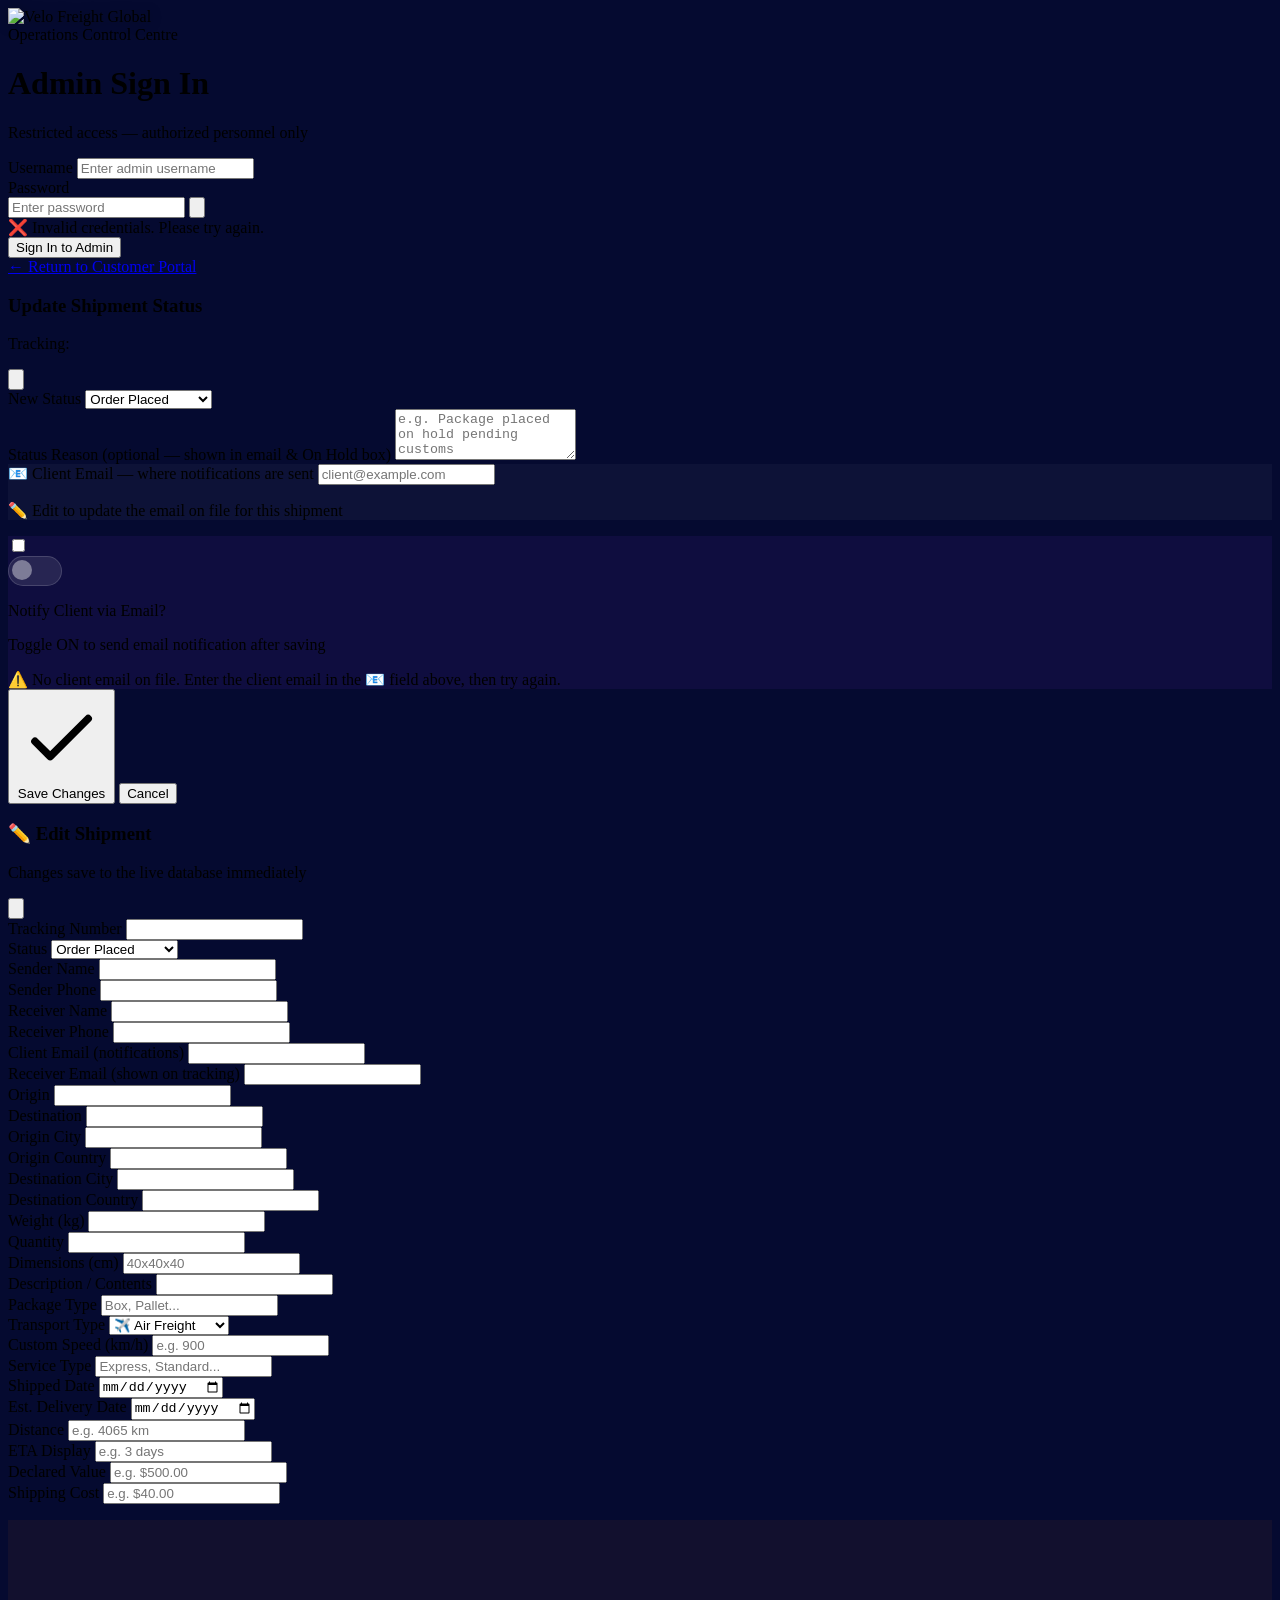
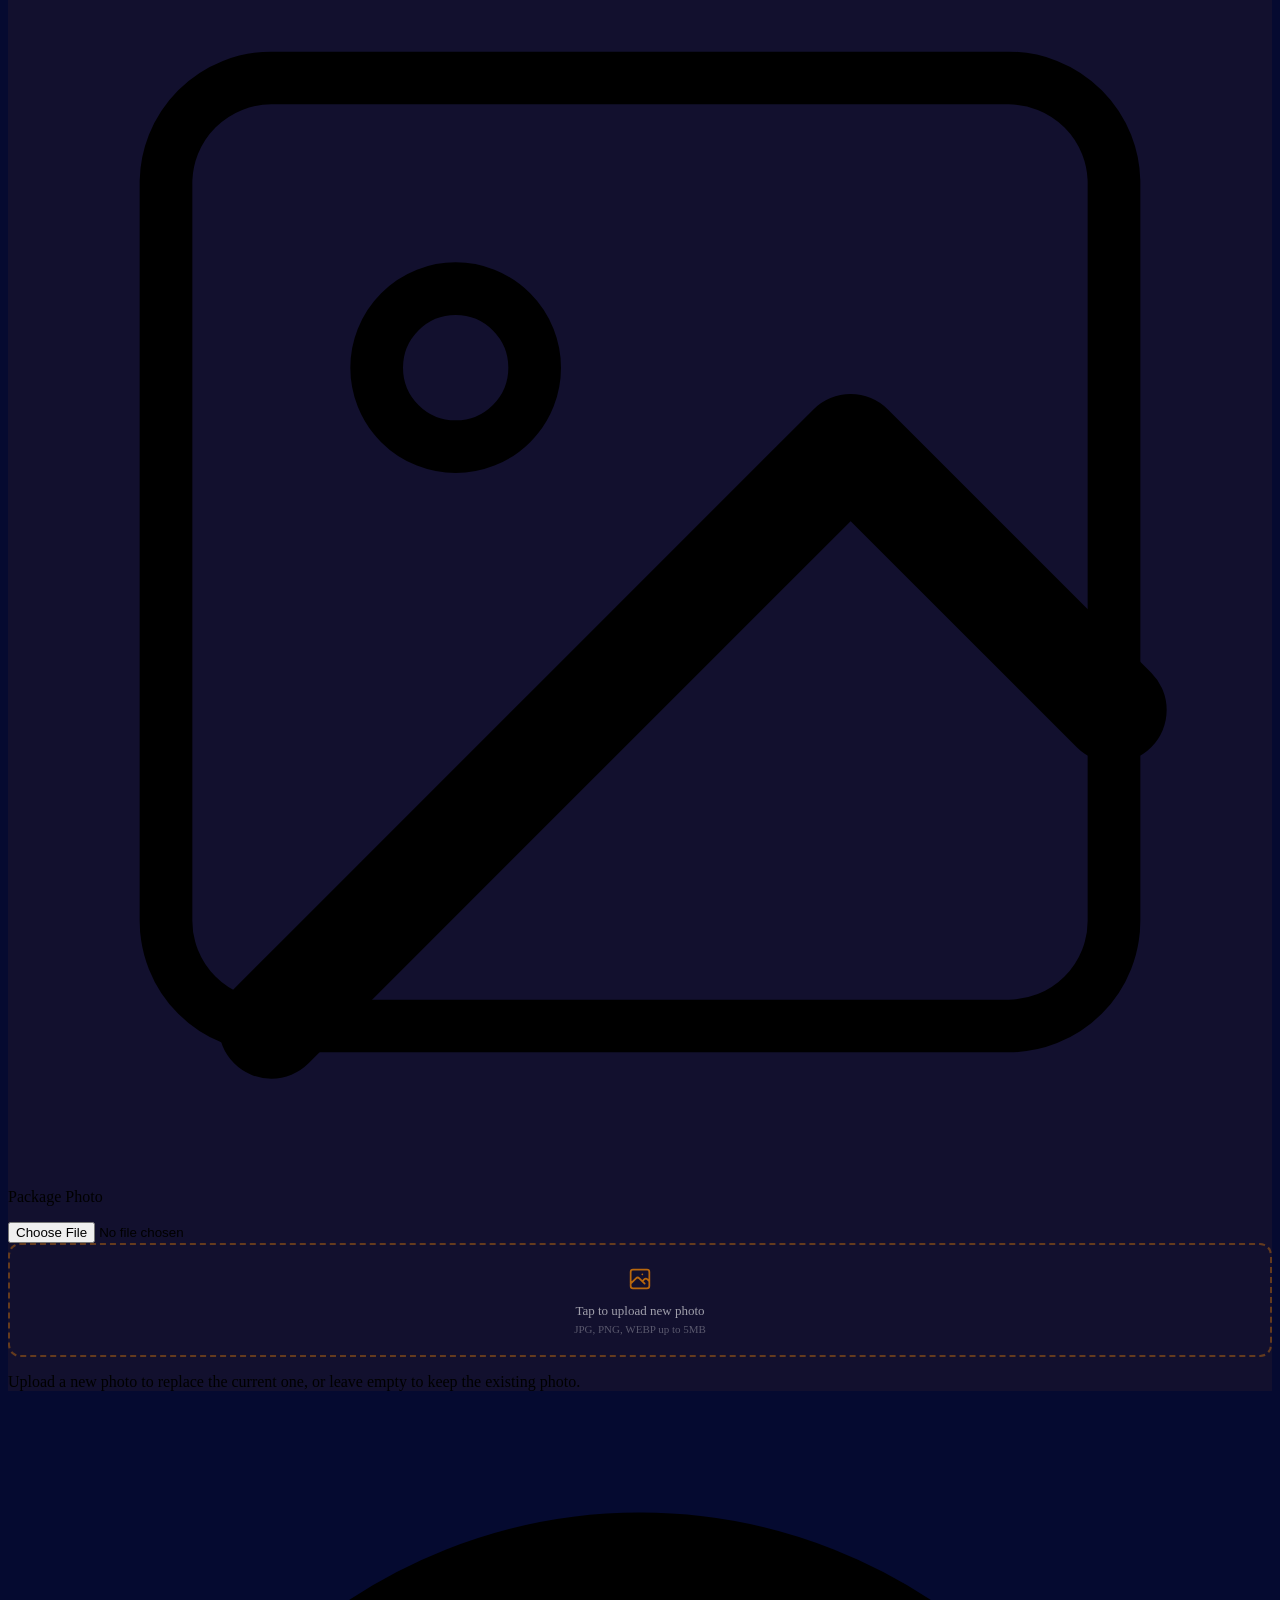
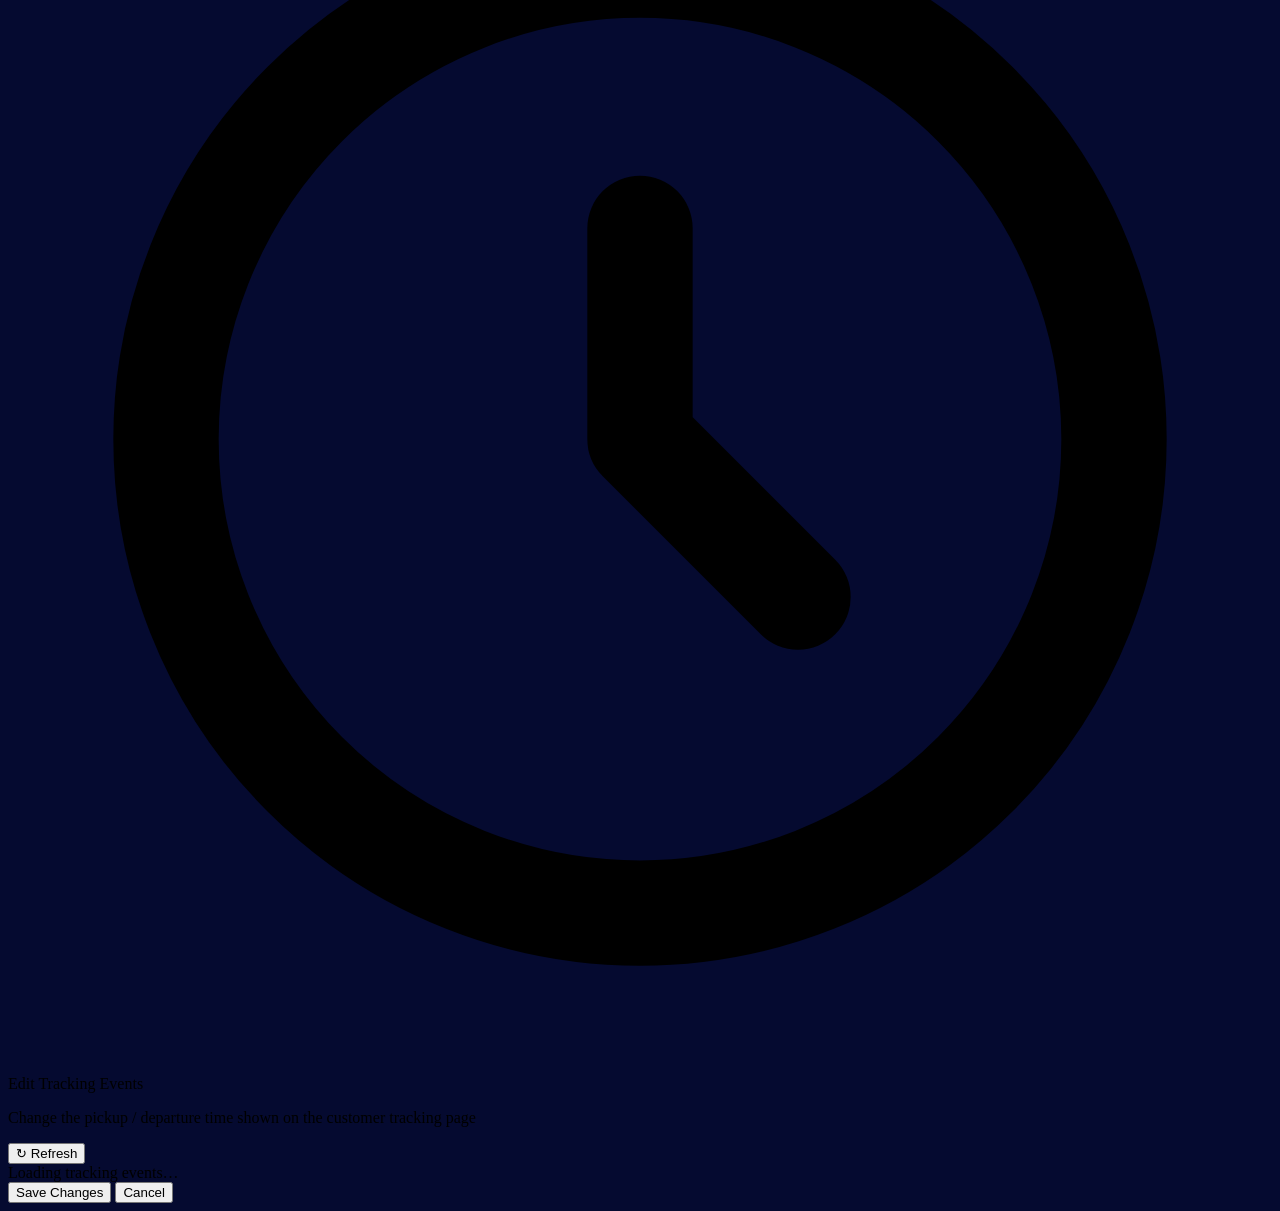
==== admin.html @ 7cad0a74 "Add admin.html" ====
<!DOCTYPE html>
<html lang="en">
<head>
  <meta charset="UTF-8" />
  <meta name="viewport" content="width=device-width, initial-scale=1.0" />
  <title>Admin Portal — Velo Freight Global</title>
  <meta name="robots" content="noindex, nofollow" />
  <link rel="icon" href="Logo.png"/>
  <link href="https://fonts.googleapis.com/css2?family=Inter:wght@300;400;500;600;700;800;900&family=Montserrat:wght@700;800;900&display=swap" rel="stylesheet" />
  <script src="https://cdn.tailwindcss.com"></script>
  <script>
    tailwind.config = {
      theme: {
        extend: {
          colors: {
            navy: { 50:'#e8eaf6', 600:'#071240', 700:'#050A30', 800:'#030820', 900:'#020510' },
            orange: { 400:'#ffa040', 500:'#FF8C00', 600:'#e67e00' },
          },
          fontFamily: { inter:['Inter','sans-serif'], montserrat:['Montserrat','sans-serif'] },
        }
      }
    }
  </script>
  <link rel="stylesheet" href="styles.css" />
  <style>
    /* Admin-specific styles */
    .admin-sidebar { width: 260px; min-height: 100vh; flex-shrink: 0; transition: transform 0.3s ease; }
    .admin-main { flex: 1; min-width: 0; transition: margin-left 0.3s ease; }
    .admin-nav-link { display: flex; align-items: center; gap: 10px; padding: 10px 16px; border-radius: 12px; color: rgba(255,255,255,0.6); font-size: 14px; font-weight: 500; transition: all 0.2s; cursor: pointer; }
    .admin-nav-link:hover { background: rgba(255,255,255,0.08); color: white; }
    .admin-nav-link.active { background: rgba(255,140,0,0.15); color: #FF8C00; border: 1px solid rgba(255,140,0,0.2); }
    .admin-panel { display: none; }
    .admin-panel.active { display: block; }
    .data-table th { font-size: 11px; font-weight: 600; text-transform: uppercase; letter-spacing: 0.05em; color: rgba(255,255,255,0.4); padding: 12px 16px; text-align: left; }
    .data-table td { padding: 14px 16px; font-size: 13px; color: rgba(255,255,255,0.8); border-top: 1px solid rgba(255,255,255,0.06); }
    .data-table tr:hover td { background: rgba(255,255,255,0.03); }
    .status-chip { font-size: 11px; font-weight: 600; padding: 3px 10px; border-radius: 99px; display: inline-block; }
    .status-chip.green { background: rgba(34,197,94,0.15); color: #4ade80; }
    .status-chip.orange { background: rgba(255,140,0,0.15); color: #FF8C00; }
    .status-chip.blue { background: rgba(59,130,246,0.15); color: #60a5fa; }
    .status-chip.gray { background: rgba(255,255,255,0.1); color: rgba(255,255,255,0.6); }
    #admin-map { width: 100%; height: 380px; border-radius: 16px; overflow: hidden; }

    /* Mobile Responsiveness */
    .mobile-menu-btn { display: none; }
    .sidebar-overlay { display: none; position: fixed; inset: 0; background: rgba(0,0,0,0.5); backdrop-filter: blur(4px); z-index: 30; }
    @media (max-width: 1024px) {
      .admin-sidebar { transform: translateX(-100%); }
      .admin-sidebar.open { transform: translateX(0); }
      .admin-main { margin-left: 0 !important; padding: 16px !important; }
      .mobile-menu-btn { display: flex; }
      .sidebar-overlay.open { display: block; }
      .admin-main .flex.items-center.justify-between.mb-8 { flex-direction: column; align-items: flex-start; gap: 16px; }
      .admin-main .flex.items-center.gap-3 { width: 100%; justify-content: space-between; }
    }
  
/* ═══ VELO FREIGHT GLOBAL — PROFESSIONAL SHARED STYLES ═══ */
:root {
  --orange: #FF8C00;
  --orange-h: #e07800;
}

/* Logo — transparent PNG, clean display */
img[src="Logo.png"], .nav-logo-img, .footer-logo-img {
  filter: drop-shadow(0 1px 6px rgba(0,0,0,0.28)) !important;
  mix-blend-mode: normal !important;
  background: transparent !important;
}

/* Nav logo on dark backgrounds */
.nav-logo img, .s-logo img {
  filter: drop-shadow(0 1px 6px rgba(0,0,0,0.28)) !important;
  background: transparent !important;
}

/* CTA / accent buttons */
.btn, .s-btn-nav, [class*="btn-orange"], [class*="cta-btn"] {
  background: linear-gradient(135deg, #d97b00, #c06800) !important;
  box-shadow: 0 2px 10px rgba(200,110,0,0.20) !important;
  border-radius: 12px !important;
  color: #fff !important;
  border-color: transparent !important;
  font-weight: 700 !important;
}
.btn:hover {
  transform: translateY(-2px) !important;
  box-shadow: 0 8px 28px rgba(255,140,0,0.5) !important;
}

/* ─── PROFESSIONAL BUTTONS OVERRIDE ─── */
.btn {
  display: inline-flex !important;
  align-items: center !important;
  gap: 6px !important;
  background: #ffffff !important;
  color: #050A30 !important;
  border: none !important;
  border-radius: 8px !important;
  padding: 11px 26px !important;
  font-size: 0.86rem !important;
  font-weight: 700 !important;
  letter-spacing: 0.02em !important;
  box-shadow: 0 1px 8px rgba(0,0,0,0.18) !important;
  transition: all 0.22s ease !important;
  white-space: nowrap !important;
  cursor: pointer !important;
}
.btn:hover {
  background: #f4f7ff !important;
  color: #050A30 !important;
  transform: translateY(-2px) !important;
  box-shadow: 0 5px 18px rgba(0,0,0,0.20) !important;
}
.btn.ghost, .btn.ghost-w {
  background: transparent !important;
  color: rgba(255,255,255,0.88) !important;
  border: 1.5px solid rgba(255,255,255,0.35) !important;
  box-shadow: none !important;
}
.btn.ghost:hover, .btn.ghost-w:hover {
  background: rgba(255,255,255,0.10) !important;
  border-color: rgba(255,255,255,0.65) !important;
  color: #fff !important;
}
</style>
</head>
<body class="font-inter bg-navy-700 text-white" style="background: #050A30;">

  <!-- ======================== LOGIN SCREEN ======================== -->
  <div id="login-screen" class="min-h-screen flex items-center justify-center p-4">
    <!-- Background decoration -->
    <div class="absolute inset-0 overflow-hidden pointer-events-none">
      <div class="absolute -top-40 -right-40 w-96 h-96 bg-orange-500/5 rounded-full blur-3xl"></div>
      <div class="absolute -bottom-40 -left-40 w-96 h-96 bg-orange-500/5 rounded-full blur-3xl"></div>
      <div class="absolute inset-0 opacity-5" style="background-image: linear-gradient(rgba(255,140,0,0.3) 1px, transparent 1px), linear-gradient(90deg, rgba(255,140,0,0.3) 1px, transparent 1px); background-size: 60px 60px;"></div>
    </div>

    <div class="relative w-full max-w-md">
      <!-- Logo -->
      <div class="text-center mb-10">
        <div class="inline-flex items-center gap-3 mb-6">
          <img src="Logo.png" alt="Velo Freight Global" style="height:65px;width:auto;object-fit:contain;filter:drop-shadow(0 2px 8px rgba(255,140,0,0.2));">
          <div class="text-left">
            <div class="text-white/40 text-xs mt-1">Operations Control Centre</div>
          </div>
        </div>
        <h1 class="font-montserrat font-800 text-2xl text-white">Admin Sign In</h1>
        <p class="text-white/50 text-sm mt-2">Restricted access — authorized personnel only</p>
      </div>

      <!-- Login Card -->
      <div class="bg-white/5 backdrop-blur-xl border border-white/10 rounded-3xl p-8 shadow-2xl">
        <form id="login-form" class="space-y-5">
          <div>
            <label class="block text-white/70 text-sm font-medium mb-2">Username</label>
            <input
              id="admin-username"
              type="text"
              placeholder="Enter admin username"
              class="w-full bg-white/5 border border-white/10 text-white placeholder-white/30 rounded-xl px-4 py-3.5 text-sm focus:outline-none focus:border-orange-500 focus:bg-white/8 transition-all"
            />
          </div>
          <div>
            <label class="block text-white/70 text-sm font-medium mb-2">Password</label>
            <div class="relative">
              <input
                id="admin-password"
                type="password"
                placeholder="Enter password"
                class="w-full bg-white/5 border border-white/10 text-white placeholder-white/30 rounded-xl px-4 py-3.5 text-sm focus:outline-none focus:border-orange-500 focus:bg-white/8 transition-all pr-12"
              />
              <button type="button" onclick="togglePwdVisibility()" class="absolute right-4 top-1/2 -translate-y-1/2 text-white/40 hover:text-white/70 transition-colors">
                <svg id="eye-icon" class="w-5 h-5" fill="none" stroke="currentColor" viewBox="0 0 24 24"><path stroke-linecap="round" stroke-linejoin="round" stroke-width="2" d="M15 12a3 3 0 11-6 0 3 3 0 016 0z"/><path stroke-linecap="round" stroke-linejoin="round" stroke-width="2" d="M2.458 12C3.732 7.943 7.523 5 12 5c4.478 0 8.268 2.943 9.542 7-1.274 4.057-5.064 7-9.542 7-4.477 0-8.268-2.943-9.542-7z"/></svg>
              </button>
            </div>
          </div>

          <!-- Error message -->
          <div id="login-error" class="hidden bg-red-500/10 border border-red-500/20 text-red-400 rounded-xl px-4 py-3 text-sm">
            ❌ Invalid credentials. Please try again.
          </div>

          <button
            type="submit"
            id="login-btn"
            class="w-full bg-orange-500 hover:bg-orange-600 text-white font-bold py-4 rounded-xl transition-all duration-200 hover:shadow-lg hover:shadow-orange-500/30 flex items-center justify-center gap-2"
          >
            <span id="login-btn-text">Sign In to Admin</span>
            <div id="login-spinner" class="hidden w-5 h-5 border-2 border-white/30 border-t-white rounded-full animate-spin"></div>
          </button>
        </form>

        <div class="mt-6 pt-5 border-t border-white/10 text-center">
          <a href="index.html" class="text-white/40 hover:text-white/70 text-xs transition-colors">← Return to Customer Portal</a>
        </div>
      </div>
    </div>
  </div>

  <!-- ======================== ADMIN DASHBOARD ======================== -->
  <div id="admin-dashboard" style="display:none;min-height:100vh;display:none;">
    <!-- Mobile Overlay -->
    <div id="sidebar-overlay" class="sidebar-overlay" onclick="toggleSidebar()"></div>

    <!-- Sidebar -->
    <aside id="admin-sidebar" class="admin-sidebar" style="background:rgba(3,8,32,0.95);display:flex;flex-direction:column;padding:16px;position:fixed;top:0;left:0;height:100%;z-index:40;overflow-y:auto;border-right:1px solid rgba(255,255,255,0.05);">
      <!-- Logo -->
      <div class="flex items-center gap-3 mb-8 px-2 pt-2">
        <img src="Logo.png" alt="Velo Freight Global" style="height:44px;width:auto;object-fit:contain;filter:drop-shadow(0 2px 8px rgba(255,140,0,0.2));opacity:.9;">
        <div>
          <div class="text-orange-500 text-[10px] font-bold tracking-wider">MGT COMMAND CENTRE</div>
        </div>
      </div>

      <!-- Nav Links -->
      <nav class="flex flex-col gap-1 flex-1">
        <div class="admin-nav-link active" onclick="showPanel('dashboard')">
          <svg class="w-5 h-5" fill="none" stroke="currentColor" viewBox="0 0 24 24"><path stroke-linecap="round" stroke-linejoin="round" stroke-width="2" d="M3 12l2-2m0 0l7-7 7 7M5 10v10a1 1 0 001 1h3m10-11l2 2m-2-2v10a1 1 0 01-1 1h-3m-6 0a1 1 0 001-1v-4a1 1 0 011-1h2a1 1 0 011 1v4a1 1 0 001 1m-6 0h6"/></svg>
          Dashboard
        </div>
        <div class="admin-nav-link" onclick="showPanel('shipments')">
          <svg class="w-5 h-5" fill="none" stroke="currentColor" viewBox="0 0 24 24"><path stroke-linecap="round" stroke-linejoin="round" stroke-width="2" d="M20 7l-8-4-8 4m16 0l-8 4m8-4v10l-8 4m0-10L4 7m8 4v10M4 7v10l8 4"/></svg>
          Shipments
        </div>
        <div class="admin-nav-link" onclick="showPanel('create')">
          <svg class="w-5 h-5" fill="none" stroke="currentColor" viewBox="0 0 24 24"><path stroke-linecap="round" stroke-linejoin="round" stroke-width="2" d="M12 4v16m8-8H4"/></svg>
          New Shipment
        </div>
        <div class="admin-nav-link" onclick="showPanel('live-update')">
          <svg class="w-5 h-5" fill="none" stroke="currentColor" viewBox="0 0 24 24"><path stroke-linecap="round" stroke-linejoin="round" stroke-width="2" d="M17.657 16.657L13.414 20.9a2 2 0 01-2.828 0l-4.243-4.243a8 8 0 1111.314 0z"/></svg>
          Live Location Update
        </div>
        <div class="admin-nav-link" onclick="showPanel('milestones')">
          <svg class="w-5 h-5" fill="none" stroke="currentColor" viewBox="0 0 24 24"><path stroke-linecap="round" stroke-linejoin="round" stroke-width="2" d="M9 5H7a2 2 0 00-2 2v12a2 2 0 002 2h10a2 2 0 002-2V7a2 2 0 00-2-2h-2M9 5a2 2 0 002 2h2a2 2 0 002-2M9 5a2 2 0 012-2h2a2 2 0 012 2m-3 7h3m-3 4h3m-6-4h.01M9 16h.01"/></svg>
          Add Milestone
        </div>
        <div class="admin-nav-link" onclick="showPanel('quotes')">
          <svg class="w-5 h-5" fill="none" stroke="currentColor" viewBox="0 0 24 24"><path stroke-linecap="round" stroke-linejoin="round" stroke-width="2" d="M8 12h.01M12 12h.01M16 12h.01M21 12c0 4.418-4.03 8-9 8a9.863 9.863 0 01-4.255-.949L3 20l1.395-3.72C3.512 15.042 3 13.574 3 12c0-4.418 4.03-8 9-8s9 3.582 9 8z"/></svg>
          Quote Requests
        </div>
      </nav>

      <!-- Sign Out -->
      <div class="mt-auto pt-4 border-t border-white/5">
        <div class="text-white/30 text-xs px-2 mb-3">Logged in as <span class="text-orange-400 font-semibold">admin</span></div>
        <button onclick="adminLogout()" class="admin-nav-link w-full text-red-400/70 hover:text-red-400 hover:bg-red-500/10 text-left">
          <svg class="w-5 h-5" fill="none" stroke="currentColor" viewBox="0 0 24 24"><path stroke-linecap="round" stroke-linejoin="round" stroke-width="2" d="M17 16l4-4m0 0l-4-4m4 4H7m6 4v1a3 3 0 01-3 3H6a3 3 0 01-3-3V7a3 3 0 013-3h4a3 3 0 013 3v1"/></svg>
          Sign Out
        </button>
      </div>
    </aside>

    <!-- Main Content -->
    <main class="admin-main" style="margin-left:260px;padding:32px;min-height:100vh;">
      <!-- Top Bar -->
      <div class="flex items-center justify-between mb-8">
        <div class="flex items-center gap-4">
          <button onclick="toggleSidebar()" class="mobile-menu-btn text-white/70 hover:text-white bg-white/5 p-2 rounded-xl border border-white/10 transition-all hover:bg-white/10">
            <svg class="w-6 h-6" fill="none" stroke="currentColor" viewBox="0 0 24 24"><path stroke-linecap="round" stroke-linejoin="round" stroke-width="2" d="M4 6h16M4 12h16M4 18h16"/></svg>
          </button>
          <div>
            <h2 id="panel-title" class="font-montserrat font-800 text-white text-2xl">Dashboard</h2>
            <p class="text-white/40 text-sm mt-0.5" id="panel-subtitle">Overview of all operations</p>
          </div>
        </div>
        <div class="flex items-center gap-3">
          <div class="flex items-center gap-2 bg-green-500/10 border border-green-500/20 text-green-400 text-xs font-semibold px-3 py-2 rounded-xl">
            <span class="w-2 h-2 bg-green-400 rounded-full animate-pulse"></span>
            Realtime Active
          </div>
          <a href="index.html" class="text-white/50 hover:text-white text-xs bg-white/5 hover:bg-white/10 border border-white/10 px-3 py-2 rounded-xl transition-all">← Customer Site</a>
        </div>
      </div>

      <!-- Arrival Alert Banner -->
      <div id="arrival-alert-banner" class="hidden mb-6 rounded-2xl border p-4" style="background:rgba(124,58,237,0.1);border-color:rgba(124,58,237,0.3);">
        <div class="flex items-center gap-3 mb-3">
          <span style="font-size:20px;">🔔</span>
          <div>
            <p class="text-white font-semibold text-sm">Shipments Currently In Transit</p>
            <p class="text-white/50 text-xs mt-0.5">Once a shipment reaches customs, update its status to <strong class="text-purple-400">Customs Hold</strong></p>
          </div>
          <button onclick="document.getElementById('arrival-alert-banner').classList.add('hidden')" class="ml-auto text-white/30 hover:text-white transition-colors">
            <svg class="w-4 h-4" fill="none" stroke="currentColor" viewBox="0 0 24 24"><path stroke-linecap="round" stroke-linejoin="round" stroke-width="2" d="M6 18L18 6M6 6l12 12"/></svg>
          </button>
        </div>
        <div id="arrival-alert-list"></div>
      </div>

      <!-- ── DASHBOARD PANEL ── -->
      <div id="panel-dashboard" class="admin-panel active">
        <!-- Stats -->
        <div class="grid grid-cols-1 sm:grid-cols-2 xl:grid-cols-4 gap-4 mb-8">
          <div class="bg-white/5 border border-white/10 rounded-2xl p-5 hover:border-orange-500/30 transition-all">
            <div class="text-white/40 text-xs font-medium uppercase mb-2">Total Shipments</div>
            <div id="stat-total" class="text-3xl font-montserrat font-900 text-white">—</div>
            <div class="text-white/30 text-xs mt-1">In database</div>
          </div>
          <div class="bg-white/5 border border-white/10 rounded-2xl p-5 hover:border-orange-500/30 transition-all">
            <div class="text-white/40 text-xs font-medium uppercase mb-2">In Transit</div>
            <div id="stat-transit" class="text-3xl font-montserrat font-900 text-orange-500">—</div>
            <div class="text-white/30 text-xs mt-1">Active right now</div>
          </div>
          <div class="bg-white/5 border border-white/10 rounded-2xl p-5 hover:border-orange-500/30 transition-all">
            <div class="text-white/40 text-xs font-medium uppercase mb-2">Delivered</div>
            <div id="stat-delivered" class="text-3xl font-montserrat font-900 text-green-400">—</div>
            <div class="text-white/30 text-xs mt-1">Successfully delivered</div>
          </div>
          <div class="bg-white/5 border border-white/10 rounded-2xl p-5 hover:border-orange-500/30 transition-all">
            <div class="text-white/40 text-xs font-medium uppercase mb-2">Quote Requests</div>
            <div id="stat-quotes" class="text-3xl font-montserrat font-900 text-blue-400">—</div>
            <div class="text-white/30 text-xs mt-1">Pending sales leads</div>
          </div>
        </div>

        <!-- Recent Shipments Table -->
        <div class="bg-white/5 border border-white/10 rounded-2xl overflow-hidden">
          <div class="px-6 py-4 border-b border-white/10 flex items-center justify-between">
            <h3 class="font-semibold text-white text-sm">Recent Shipments</h3>
            <button onclick="showPanel('create')" class="bg-orange-500 hover:bg-orange-600 text-white text-xs font-bold px-4 py-2 rounded-xl transition-all">+ New Shipment</button>
          </div>
          <div class="overflow-x-auto">
            <table class="data-table w-full">
              <thead><tr>
                <th>Tracking ID</th>
                <th>Sender</th>
                <th>Destination</th>
                <th>Weight</th>
                <th>Status</th>
                <th>Actions</th>
              </tr></thead>
              <tbody id="shipments-tbody-dashboard">
                <tr><td colspan="6" class="text-center text-white/30 py-8">Loading shipments...</td></tr>
              </tbody>
            </table>
          </div>
        </div>
      </div>

      <!-- ── SHIPMENTS PANEL ── -->
      <div id="panel-shipments" class="admin-panel">
        <div class="bg-white/5 border border-white/10 rounded-2xl overflow-hidden">
          <div class="px-6 py-4 border-b border-white/10 flex items-center justify-between flex-wrap gap-3">
            <h3 class="font-semibold text-white text-sm">All Shipments</h3>
            <div class="flex gap-2">
              <input id="search-shipments" type="text" placeholder="Search tracking ID..." class="bg-white/5 border border-white/10 text-white placeholder-white/30 rounded-xl px-3 py-2 text-sm focus:outline-none focus:border-orange-500 w-48" />
              <button onclick="loadAllShipments()" class="bg-white/10 hover:bg-white/20 text-white text-xs font-bold px-4 py-2 rounded-xl transition-all">Refresh</button>
            </div>
          </div>
          <div class="overflow-x-auto">
            <table class="data-table w-full">
              <thead><tr>
                <th>Tracking ID</th>
                <th>Sender</th>
                <th>Receiver</th>
                <th>Origin → Destination</th>
                <th>Weight</th>
                <th>Status</th>
                <th>Est. Delivery</th>
                <th>Actions</th>
              </tr></thead>
              <tbody id="shipments-tbody-all">
                <tr><td colspan="8" class="text-center text-white/30 py-8">Loading...</td></tr>
              </tbody>
            </table>
          </div>
        </div>
      </div>

      <!-- ── CREATE SHIPMENT PANEL ── -->
      <div id="panel-create" class="admin-panel">
        <div class="max-w-3xl">
          <div class="bg-white/5 border border-white/10 rounded-2xl p-6">
            <h3 class="font-semibold text-white mb-6 flex items-center gap-2">
              <svg class="w-5 h-5 text-orange-500" fill="none" stroke="currentColor" viewBox="0 0 24 24"><path stroke-linecap="round" stroke-linejoin="round" stroke-width="2" d="M12 4v16m8-8H4"/></svg>
              Create New Shipment
            </h3>
            <form id="create-shipment-form" class="space-y-5">
              <div class="grid grid-cols-1 sm:grid-cols-2 gap-4">
                <div>
                  <label class="block text-white/60 text-xs font-medium mb-2 uppercase tracking-wider">Tracking Number</label>
                  <input id="cs-tracking" type="text" placeholder="e.g. MGT-2026-001" class="admin-input w-full bg-white/5 border border-white/10 text-white placeholder-white/20 rounded-xl px-4 py-3 text-sm focus:outline-none focus:border-orange-500 transition-all" required />
                  <button type="button" onclick="generateTrackingId()" class="text-orange-400 text-xs mt-1 hover:text-orange-300">⚡ Auto-generate</button>
                </div>
                <div>
                  <label class="block text-white/60 text-xs font-medium mb-2 uppercase tracking-wider">Initial Status</label>
                  <select id="cs-status" class="admin-input w-full bg-white/5 border border-white/10 text-white rounded-xl px-4 py-3 text-sm focus:outline-none focus:border-orange-500 transition-all">
                    <option value="Order Placed">Order Placed</option>
                    <option value="In Transit">In Transit</option>
                    <option value="Customs Hold">🔒 Customs Hold</option>
                    <option value="On Hold">On Hold</option>
                    <option value="Customs Cleared">Customs Cleared</option>
                    <option value="Out for Delivery">Out for Delivery</option>
                    <option value="Delivered">Delivered</option>
                  </select>
                </div>
              </div>
              <div class="grid grid-cols-1 sm:grid-cols-2 gap-4">
                <div>
                  <label class="block text-white/60 text-xs font-medium mb-2 uppercase tracking-wider">Sender Name</label>
                  <input id="cs-sender" type="text" placeholder="Full name" class="admin-input w-full bg-white/5 border border-white/10 text-white placeholder-white/20 rounded-xl px-4 py-3 text-sm focus:outline-none focus:border-orange-500 transition-all" />
                </div>
                <div>
                  <label class="block text-white/60 text-xs font-medium mb-2 uppercase tracking-wider">Sender Phone</label>
                  <input id="cs-sender-phone" type="tel" placeholder="e.g. +86 123 456 7890" class="admin-input w-full bg-white/5 border border-white/10 text-white placeholder-white/20 rounded-xl px-4 py-3 text-sm focus:outline-none focus:border-orange-500 transition-all" />
                </div>
              </div>
              <div class="grid grid-cols-1 sm:grid-cols-2 gap-4">
                <div>
                  <label class="block text-white/60 text-xs font-medium mb-2 uppercase tracking-wider">Receiver Name</label>
                  <input id="cs-receiver" type="text" placeholder="Full name" class="admin-input w-full bg-white/5 border border-white/10 text-white placeholder-white/20 rounded-xl px-4 py-3 text-sm focus:outline-none focus:border-orange-500 transition-all" />
                </div>
                <div>
                  <label class="block text-white/60 text-xs font-medium mb-2 uppercase tracking-wider">Receiver Phone</label>
                  <input id="cs-receiver-phone" type="tel" placeholder="e.g. +49 30 123 456" class="admin-input w-full bg-white/5 border border-white/10 text-white placeholder-white/20 rounded-xl px-4 py-3 text-sm focus:outline-none focus:border-orange-500 transition-all" />
                </div>
              </div>
              <div class="grid grid-cols-1 sm:grid-cols-2 gap-4">
                <div>
                  <label class="block text-white/60 text-xs font-medium mb-2 uppercase tracking-wider">Receiver Email <span class="text-orange-400/60 normal-case font-normal">(shown on tracking page)</span></label>
                  <input id="cs-receiver-email" type="email" placeholder="receiver@example.com" class="admin-input w-full bg-white/5 border border-white/10 text-white placeholder-white/20 rounded-xl px-4 py-3 text-sm focus:outline-none focus:border-orange-500 transition-all" />
                </div>
                <div>
                  <label class="block text-white/60 text-xs font-medium mb-2 uppercase tracking-wider">Client Email <span class="text-orange-400/60 normal-case font-normal">(for notifications)</span></label>
                  <input id="cs-email" type="email" placeholder="client@example.com" class="admin-input w-full bg-white/5 border border-white/10 text-white placeholder-white/20 rounded-xl px-4 py-3 text-sm focus:outline-none focus:border-orange-500 transition-all" />
                </div>
              </div>
              <div class="grid grid-cols-1 sm:grid-cols-2 gap-4">
                <div>
                  <label class="block text-white/60 text-xs font-medium mb-2 uppercase tracking-wider">Origin</label>
                  <input id="cs-origin" type="text" placeholder="e.g. London, UK" class="admin-input w-full bg-white/5 border border-white/10 text-white placeholder-white/20 rounded-xl px-4 py-3 text-sm focus:outline-none focus:border-orange-500 transition-all" />
                </div>
                <div>
                  <label class="block text-white/60 text-xs font-medium mb-2 uppercase tracking-wider">Destination</label>
                  <input id="cs-destination" type="text" placeholder="e.g. Johannesburg, South Africa" class="admin-input w-full bg-white/5 border border-white/10 text-white placeholder-white/20 rounded-xl px-4 py-3 text-sm focus:outline-none focus:border-orange-500 transition-all" />
                </div>
              </div>
              <div class="grid grid-cols-1 sm:grid-cols-3 gap-4">
                <div>
                  <label class="block text-white/60 text-xs font-medium mb-2 uppercase tracking-wider">Latitude</label>
                  <input id="cs-lat" type="number" step="any" placeholder="e.g. 51.5074" class="admin-input w-full bg-white/5 border border-white/10 text-white placeholder-white/20 rounded-xl px-4 py-3 text-sm focus:outline-none focus:border-orange-500 transition-all" />
                </div>
                <div>
                  <label class="block text-white/60 text-xs font-medium mb-2 uppercase tracking-wider">Longitude</label>
                  <input id="cs-lng" type="number" step="any" placeholder="e.g. -0.1278" class="admin-input w-full bg-white/5 border border-white/10 text-white placeholder-white/20 rounded-xl px-4 py-3 text-sm focus:outline-none focus:border-orange-500 transition-all" />
                </div>
                <div>
                  <label class="block text-white/60 text-xs font-medium mb-2 uppercase tracking-wider">Weight (kg)</label>
                  <input id="cs-weight" type="number" step="any" placeholder="e.g. 125" class="admin-input w-full bg-white/5 border border-white/10 text-white placeholder-white/20 rounded-xl px-4 py-3 text-sm focus:outline-none focus:border-orange-500 transition-all" />
                </div>
              </div>
              <div class="grid grid-cols-1 sm:grid-cols-3 gap-4">
                <div>
                  <label class="block text-white/60 text-xs font-medium mb-2 uppercase tracking-wider">Transport Type</label>
                  <select id="cs-transport" class="admin-input w-full bg-white/5 border border-white/10 text-white rounded-xl px-4 py-3 text-sm focus:outline-none focus:border-orange-500 transition-all">
                    <option value="plane">✈️ Air Freight</option>
                    <option value="ship">🚢 Sea Freight</option>
                    <option value="bus">🚌 Road Freight</option>
                    <option value="train">🚂 Rail Freight</option>
                  </select>
                </div>
                <div>
                  <label class="block text-white/60 text-xs font-medium mb-2 uppercase tracking-wider">Custom Speed (km/h)</label>
                  <input id="cs-speed" type="number" placeholder="e.g. 900" class="admin-input w-full bg-white/5 border border-white/10 text-white rounded-xl px-4 py-3 text-sm focus:outline-none focus:border-orange-500 transition-all" />
                </div>
                <div>
                  <label class="block text-white/60 text-xs font-medium mb-2 uppercase tracking-wider">Shipped Date <span class="text-orange-400/60 normal-case font-normal">(for live tracking)</span></label>
                  <input id="cs-shipped-date" type="date" class="admin-input w-full bg-white/5 border border-white/10 text-white rounded-xl px-4 py-3 text-sm focus:outline-none focus:border-orange-500 transition-all" />
                </div>
              </div>
              <div class="grid grid-cols-1 sm:grid-cols-2 gap-4">
                <div>
                  <label class="block text-white/60 text-xs font-medium mb-2 uppercase tracking-wider">Est. Delivery Date</label>
                  <input id="cs-delivery" type="date" class="admin-input w-full bg-white/5 border border-white/10 text-white rounded-xl px-4 py-3 text-sm focus:outline-none focus:border-orange-500 transition-all" />
                </div>
                <div>
                  <label class="block text-white/60 text-xs font-medium mb-2 uppercase tracking-wider">Description/Contents</label>
                  <input id="cs-description" type="text" placeholder="e.g. Electronics, Machinery" class="admin-input w-full bg-white/5 border border-white/10 text-white placeholder-white/20 rounded-xl px-4 py-3 text-sm focus:outline-none focus:border-orange-500 transition-all" />
                </div>
              </div>

              <!-- ─── Logistics Detail Fields (Tracking Card) ─── -->
              <div class="border-t border-white/10 pt-5">
                <p class="text-orange-400 text-xs font-bold uppercase tracking-widest mb-4 flex items-center gap-2">
                  <svg class="w-3.5 h-3.5" fill="none" stroke="currentColor" viewBox="0 0 24 24"><path stroke-linecap="round" stroke-linejoin="round" stroke-width="2" d="M9 5H7a2 2 0 00-2 2v12a2 2 0 002 2h10a2 2 0 002-2V7a2 2 0 00-2-2h-2M9 5a2 2 0 002 2h2a2 2 0 002-2M9 5a2 2 0 012-2h2a2 2 0 012 2"/></svg>
                  Tracking Card Details <span class="text-white/30 normal-case font-normal">— shown on customer tracking page</span>
                </p>

                <div class="grid grid-cols-1 sm:grid-cols-2 gap-4 mb-4">
                  <div>
                    <label class="block text-white/60 text-xs font-medium mb-2 uppercase tracking-wider">Origin City / Region</label>
                    <input id="cs-origin-city" type="text" placeholder="e.g. Hangzhou, Zhejiang" class="admin-input w-full bg-white/5 border border-white/10 text-white placeholder-white/20 rounded-xl px-4 py-3 text-sm focus:outline-none focus:border-orange-500 transition-all" />
                  </div>
                  <div>
                    <label class="block text-white/60 text-xs font-medium mb-2 uppercase tracking-wider">Origin Country</label>
                    <input id="cs-origin-country" type="text" placeholder="e.g. China" class="admin-input w-full bg-white/5 border border-white/10 text-white placeholder-white/20 rounded-xl px-4 py-3 text-sm focus:outline-none focus:border-orange-500 transition-all" />
                  </div>
                </div>

                <div class="grid grid-cols-1 sm:grid-cols-2 gap-4 mb-4">
                  <div>
                    <label class="block text-white/60 text-xs font-medium mb-2 uppercase tracking-wider">Destination City / Region</label>
                    <input id="cs-destination-city" type="text" placeholder="e.g. Berlin" class="admin-input w-full bg-white/5 border border-white/10 text-white placeholder-white/20 rounded-xl px-4 py-3 text-sm focus:outline-none focus:border-orange-500 transition-all" />
                  </div>
                  <div>
                    <label class="block text-white/60 text-xs font-medium mb-2 uppercase tracking-wider">Destination Country</label>
                    <input id="cs-destination-country" type="text" placeholder="e.g. Germany" class="admin-input w-full bg-white/5 border border-white/10 text-white placeholder-white/20 rounded-xl px-4 py-3 text-sm focus:outline-none focus:border-orange-500 transition-all" />
                  </div>
                </div>

                <div class="grid grid-cols-1 sm:grid-cols-3 gap-4 mb-4">
                  <div>
                    <label class="block text-white/60 text-xs font-medium mb-2 uppercase tracking-wider">Distance</label>
                    <input id="cs-distance" type="text" placeholder="e.g. 4065 km" class="admin-input w-full bg-white/5 border border-white/10 text-white placeholder-white/20 rounded-xl px-4 py-3 text-sm focus:outline-none focus:border-orange-500 transition-all" />
                  </div>
                  <div>
                    <label class="block text-white/60 text-xs font-medium mb-2 uppercase tracking-wider">ETA Display</label>
                    <input id="cs-eta" type="text" placeholder="e.g. 63h or 4 days" class="admin-input w-full bg-white/5 border border-white/10 text-white placeholder-white/20 rounded-xl px-4 py-3 text-sm focus:outline-none focus:border-orange-500 transition-all" />
                  </div>
                  <div>
                    <label class="block text-white/60 text-xs font-medium mb-2 uppercase tracking-wider">Package Type</label>
                    <input id="cs-package-type" type="text" placeholder="e.g. Box, Pallet" class="admin-input w-full bg-white/5 border border-white/10 text-white placeholder-white/20 rounded-xl px-4 py-3 text-sm focus:outline-none focus:border-orange-500 transition-all" />
                  </div>
                </div>

                <div class="grid grid-cols-1 sm:grid-cols-3 gap-4 mb-4">
                  <div>
                    <label class="block text-white/60 text-xs font-medium mb-2 uppercase tracking-wider">Service Type</label>
                    <input id="cs-service-type" type="text" placeholder="e.g. Express, Standard" class="admin-input w-full bg-white/5 border border-white/10 text-white placeholder-white/20 rounded-xl px-4 py-3 text-sm focus:outline-none focus:border-orange-500 transition-all" />
                  </div>
                  <div>
                    <label class="block text-white/60 text-xs font-medium mb-2 uppercase tracking-wider">Quantity (pcs)</label>
                    <input id="cs-quantity" type="number" min="1" placeholder="e.g. 3" class="admin-input w-full bg-white/5 border border-white/10 text-white placeholder-white/20 rounded-xl px-4 py-3 text-sm focus:outline-none focus:border-orange-500 transition-all" />
                  </div>
                  <div>
                    <label class="block text-white/60 text-xs font-medium mb-2 uppercase tracking-wider">Dimensions (cm)</label>
                    <input id="cs-dimensions" type="text" placeholder="e.g. 40x40x40" class="admin-input w-full bg-white/5 border border-white/10 text-white placeholder-white/20 rounded-xl px-4 py-3 text-sm focus:outline-none focus:border-orange-500 transition-all" />
                  </div>
                </div>

                <div class="grid grid-cols-1 sm:grid-cols-2 gap-4">
                  <div>
                    <label class="block text-white/60 text-xs font-medium mb-2 uppercase tracking-wider">Declared Value</label>
                    <input id="cs-declared-value" type="text" placeholder="e.g. $500.00" class="admin-input w-full bg-white/5 border border-white/10 text-white placeholder-white/20 rounded-xl px-4 py-3 text-sm focus:outline-none focus:border-orange-500 transition-all" />
                  </div>
                  <div>
                    <label class="block text-white/60 text-xs font-medium mb-2 uppercase tracking-wider">Shipping Cost</label>
                    <input id="cs-shipping-cost" type="text" placeholder="e.g. $40.00" class="admin-input w-full bg-white/5 border border-white/10 text-white placeholder-white/20 rounded-xl px-4 py-3 text-sm focus:outline-none focus:border-orange-500 transition-all" />
                  </div>
                </div>
                <!-- Package Image Upload (full width) -->
                <div class="mt-4 p-4 rounded-xl border" style="background:rgba(255,140,0,0.05);border-color:rgba(255,140,0,0.2);">
                  <p class="text-orange-300 text-xs font-bold uppercase tracking-widest flex items-center gap-1.5 mb-3">
                    <svg class="w-3.5 h-3.5" fill="none" stroke="currentColor" viewBox="0 0 24 24"><rect x="3" y="3" width="18" height="18" rx="2"/><circle cx="8.5" cy="8.5" r="1.5"/><path stroke-linecap="round" stroke-linejoin="round" stroke-width="2" d="M21 15l-5-5L5 21"/></svg>
                    Package Photo
                  </p>

                  <!-- Hidden file input -->
                  <input id="cs-img-file" type="file" accept="image/*" class="hidden" onchange="csHandleImageSelect(event)">

                  <!-- Drop Zone -->
                  <div id="cs-img-dropzone"
                    onclick="document.getElementById('cs-img-file').click()"
                    ondragover="event.preventDefault();this.style.borderColor='#FF8C00';"
                    ondragleave="this.style.borderColor='rgba(255,140,0,0.35)';"
                    ondrop="event.preventDefault();this.style.borderColor='rgba(255,140,0,0.35)';csHandleImageDrop(event)"
                    style="border:2px dashed rgba(255,140,0,0.35);border-radius:12px;padding:24px 16px;text-align:center;cursor:pointer;transition:border-color 0.2s;">
                    <svg style="width:32px;height:32px;color:#FF8C00;opacity:0.7;margin:0 auto 8px;" fill="none" stroke="currentColor" viewBox="0 0 24 24"><path stroke-linecap="round" stroke-linejoin="round" stroke-width="1.5" d="M4 16l4.586-4.586a2 2 0 012.828 0L16 16m-2-2l1.586-1.586a2 2 0 012.828 0L20 14m-6-6h.01M6 20h12a2 2 0 002-2V6a2 2 0 00-2-2H6a2 2 0 00-2 2v12a2 2 0 002 2z"/></svg>
                    <p style="color:rgba(255,255,255,0.6);font-size:13px;font-weight:500;margin:0;">Tap to upload package photo</p>
                    <p style="color:rgba(255,255,255,0.3);font-size:11px;margin:4px 0 0;">JPG, PNG, WEBP up to 5MB</p>
                  </div>

                  <!-- Preview (hidden until image selected) -->
                  <div id="cs-img-preview" style="display:none;margin-top:12px;position:relative;">
                    <img id="cs-img-thumb" src="" alt="Package preview"
                      style="width:100%;max-height:200px;object-fit:contain;border-radius:10px;border:1px solid rgba(255,255,255,0.1);background:rgba(0,0,0,0.3);">
                    <button type="button" onclick="csRemoveImage()"
                      style="position:absolute;top:8px;right:8px;background:rgba(239,68,68,0.9);border:none;color:white;width:28px;height:28px;border-radius:50%;cursor:pointer;font-size:14px;display:flex;align-items:center;justify-content:center;box-shadow:0 2px 8px rgba(0,0,0,0.4);">
                      &times;
                    </button>
                    <p id="cs-img-name" style="color:rgba(255,255,255,0.4);font-size:11px;margin-top:6px;text-align:center;word-break:break-all;"></p>
                  </div>

                  <!-- Upload progress -->
                  <div id="cs-img-progress" style="display:none;margin-top:10px;">
                    <div style="background:rgba(255,255,255,0.08);border-radius:8px;overflow:hidden;height:6px;">
                      <div id="cs-img-bar" style="height:100%;width:0%;background:linear-gradient(90deg,#FF8C00,#ffb347);border-radius:8px;transition:width 0.3s;"></div>
                    </div>
                    <p id="cs-img-status" style="color:rgba(255,255,255,0.5);font-size:11px;margin-top:5px;text-align:center;">Uploading…</p>
                  </div>

                  <!-- Hidden URL field (populated after upload) -->
                  <input id="cs-package-image-url" type="hidden">
                  <p class="text-white/30 text-xs mt-3">This photo will appear on the client's tracking page. You can change it later from the Edit panel.</p>
                </div>
              </div>

              <!-- ─── Pickup / Departure Time ─── -->
              <div class="border-t border-white/10 pt-5">
                <div class="p-4 rounded-xl border" style="background:rgba(91,33,182,0.08);border-color:rgba(91,33,182,0.25);">
                  <div class="flex items-center justify-between mb-3">
                    <div>
                      <p class="text-purple-300 text-xs font-bold uppercase tracking-widest flex items-center gap-1.5">
                        <svg class="w-3.5 h-3.5" fill="none" stroke="currentColor" viewBox="0 0 24 24"><path stroke-linecap="round" stroke-linejoin="round" stroke-width="2" d="M12 8v4l3 3m6-3a9 9 0 11-18 0 9 9 0 0118 0z"/></svg>
                        Pickup / Departure Time
                      </p>
                      <p class="text-white/40 text-xs mt-1">The exact time shown in Tracking History as the first event (e.g. plane takeoff, package pickup)</p>
                    </div>
                    <button type="button" onclick="setCreatePickupNow()" class="text-purple-300 hover:text-purple-200 text-xs font-semibold bg-purple-500/10 hover:bg-purple-500/20 px-3 py-1.5 rounded-lg transition-all whitespace-nowrap">⏱ Now</button>
                  </div>
                  <input id="cs-pickup-time" type="datetime-local" class="admin-input w-full bg-white/5 border border-white/10 text-white rounded-xl px-4 py-3 text-sm focus:outline-none focus:border-purple-400 transition-all" />
                  <p class="text-white/30 text-xs mt-2">📌 Leave blank to use current time. Hours &amp; minutes are fully editable.</p>
                </div>
              </div>

              <div id="create-error" class="hidden bg-red-500/10 border border-red-500/20 text-red-400 rounded-xl px-4 py-3 text-sm"></div>
              <div id="create-success" class="hidden bg-green-500/10 border border-green-500/20 text-green-400 rounded-xl px-4 py-3 text-sm"></div>

              <div class="flex gap-3">
                <button type="submit" id="create-btn" class="flex-1 bg-orange-500 hover:bg-orange-600 text-white font-bold py-3.5 rounded-xl transition-all flex items-center justify-center gap-2">
                  <svg class="w-5 h-5" fill="none" stroke="currentColor" viewBox="0 0 24 24"><path stroke-linecap="round" stroke-linejoin="round" stroke-width="2" d="M12 4v16m8-8H4"/></svg>
                  Create Shipment
                </button>
                <button type="button" onclick="document.getElementById('create-shipment-form').reset(); document.getElementById('create-error').classList.add('hidden'); document.getElementById('create-success').classList.add('hidden');" class="bg-white/10 hover:bg-white/20 text-white font-bold py-3.5 px-5 rounded-xl transition-all">
                  Clear
                </button>
              </div>
            </form>
          </div>
        </div>
      </div>

      <!-- ── LIVE LOCATION UPDATE PANEL ── -->
      <div id="panel-live-update" class="admin-panel">
        <div class="grid grid-cols-1 xl:grid-cols-2 gap-6">
          <!-- Map -->
          <div class="bg-white/5 border border-white/10 rounded-2xl overflow-hidden">
            <div class="px-6 py-4 border-b border-white/10">
              <h3 class="font-semibold text-white text-sm flex items-center gap-2">
                <span class="w-2 h-2 bg-orange-500 rounded-full animate-pulse"></span>
                Click Map to Update Location
              </h3>
              <p class="text-white/40 text-xs mt-1">Select a shipment below, then click anywhere on the map to update the live position</p>
            </div>
            <div id="admin-map"></div>
            <div id="map-coords-display" class="px-4 py-3 border-t border-white/10 text-xs text-white/40 font-mono">
              Selected coords: <span id="selected-lat">—</span>, <span id="selected-lng">—</span>
            </div>
          </div>

          <!-- Controls -->
          <div class="space-y-4">
            <!-- Shipment selector -->
            <div class="bg-white/5 border border-white/10 rounded-2xl p-5">
              <label class="block text-white/60 text-xs font-medium mb-3 uppercase tracking-wider">Select Shipment to Update</label>
              <select id="lu-shipment-select" class="w-full bg-white/5 border border-white/10 text-white rounded-xl px-4 py-3 text-sm focus:outline-none focus:border-orange-500 mb-4">
                <option value="">-- Select shipment --</option>
              </select>

              <div class="grid grid-cols-2 gap-3 mb-4">
                <div>
                  <label class="block text-white/60 text-xs mb-1.5">Latitude</label>
                  <input id="lu-lat" type="number" step="any" placeholder="e.g. 51.5074" class="w-full bg-white/5 border border-white/10 text-white placeholder-white/20 rounded-xl px-3 py-2.5 text-sm focus:outline-none focus:border-orange-500" />
                </div>
                <div>
                  <label class="block text-white/60 text-xs mb-1.5">Longitude</label>
                  <input id="lu-lng" type="number" step="any" placeholder="e.g. -0.1278" class="w-full bg-white/5 border border-white/10 text-white placeholder-white/20 rounded-xl px-3 py-2.5 text-sm focus:outline-none focus:border-orange-500" />
                </div>
              </div>

              <button onclick="updateLocation()" id="lu-btn" class="w-full bg-orange-500 hover:bg-orange-600 text-white font-bold py-3 rounded-xl transition-all flex items-center justify-center gap-2">
                <svg class="w-5 h-5" fill="none" stroke="currentColor" viewBox="0 0 24 24"><path stroke-linecap="round" stroke-linejoin="round" stroke-width="2" d="M17.657 16.657L13.414 20.9a2 2 0 01-2.828 0l-4.243-4.243a8 8 0 1111.314 0z"/></svg>
                Update Live Location
              </button>
            </div>

            <!-- Status Update -->
            <div class="bg-white/5 border border-white/10 rounded-2xl p-5">
              <label class="block text-white/60 text-xs font-medium mb-3 uppercase tracking-wider">Quick Status Toggle</label>
              <p class="text-white/40 text-xs mb-3">Real-time push to customer dashboard</p>
              <div class="grid grid-cols-1 gap-2" id="status-buttons">
                <!-- Generated by JS -->
              </div>
            </div>

            <!-- Update Log -->
            <div class="bg-white/5 border border-white/10 rounded-2xl p-5">
              <h4 class="text-white/60 text-xs font-medium uppercase tracking-wider mb-3">Update Log</h4>
              <div id="update-log" class="space-y-2 max-h-40 overflow-y-auto">
                <div class="text-white/30 text-xs">No updates yet...</div>
              </div>
            </div>
          </div>
        </div>
      </div>

      <!-- ── ADD MILESTONE PANEL ── -->
      <div id="panel-milestones" class="admin-panel">
        <div class="max-w-xl">
          <div class="bg-white/5 border border-white/10 rounded-2xl p-6">
            <h3 class="font-semibold text-white mb-6 flex items-center gap-2">
              <svg class="w-5 h-5 text-orange-500" fill="none" stroke="currentColor" viewBox="0 0 24 24"><path stroke-linecap="round" stroke-linejoin="round" stroke-width="2" d="M17.657 16.657L13.414 20.9a2 2 0 01-2.828 0l-4.243-4.243a8 8 0 1111.314 0z"/></svg>
              Add Tracking Milestone
            </h3>
            <form id="milestone-form" class="space-y-4">
              <div>
                <label class="block text-white/60 text-xs font-medium mb-2 uppercase tracking-wider">Shipment</label>
                <select id="ms-shipment" class="w-full bg-white/5 border border-white/10 text-white rounded-xl px-4 py-3 text-sm focus:outline-none focus:border-orange-500" required>
                  <option value="">-- Select shipment --</option>
                </select>
              </div>
              <div>
                <label class="block text-white/60 text-xs font-medium mb-2 uppercase tracking-wider">Milestone Message</label>
                <input id="ms-message" type="text" placeholder="e.g. Shipment cleared customs in Dubai" class="w-full bg-white/5 border border-white/10 text-white placeholder-white/20 rounded-xl px-4 py-3 text-sm focus:outline-none focus:border-orange-500" required />
              </div>
              <div>
                <label class="block text-white/60 text-xs font-medium mb-2 uppercase tracking-wider">Location Name</label>
                <input id="ms-location" type="text" placeholder="e.g. Dubai International Airport" class="w-full bg-white/5 border border-white/10 text-white placeholder-white/20 rounded-xl px-4 py-3 text-sm focus:outline-none focus:border-orange-500" />
              </div>

              <!-- Custom Timestamp -->
              <div class="p-4 rounded-xl border" style="background:rgba(255,140,0,0.04);border-color:rgba(255,140,0,0.2);">
                <div class="flex items-center justify-between mb-2">
                  <label class="text-white/60 text-xs font-medium uppercase tracking-wider flex items-center gap-1.5">
                    <svg class="w-3.5 h-3.5 text-orange-400" fill="none" stroke="currentColor" viewBox="0 0 24 24"><path stroke-linecap="round" stroke-linejoin="round" stroke-width="2" d="M12 8v4l3 3m6-3a9 9 0 11-18 0 9 9 0 0118 0z"/></svg>
                    Custom Timestamp
                    <span class="text-orange-400/60 normal-case font-normal">(optional)</span>
                  </label>
                  <button type="button" id="ms-set-now-btn" onclick="setMilestoneTimestampNow()" class="text-orange-400 hover:text-orange-300 text-xs font-semibold bg-orange-500/10 hover:bg-orange-500/20 px-2.5 py-1 rounded-lg transition-all">⏱ Set to Now</button>
                </div>
                <input id="ms-timestamp" type="datetime-local" class="w-full bg-white/5 border border-white/10 text-white rounded-xl px-4 py-3 text-sm focus:outline-none focus:border-orange-500 transition-all" />
                <p class="text-white/30 text-xs mt-2">📌 Leave blank to use the current time. Set a past or future date/time to adjust when this event appears on the tracking page.</p>
              </div>

              <!-- Quick templates -->
              <div>
                <label class="block text-white/60 text-xs mb-2">Quick Templates:</label>
                <div class="flex flex-wrap gap-2">
                  <button type="button" onclick="setMilestoneTemplate('Shipment picked up from sender')" class="bg-white/5 hover:bg-white/10 text-white/60 hover:text-white text-xs px-3 py-1.5 rounded-lg transition-all">📦 Picked Up</button>
                  <button type="button" onclick="setMilestoneTemplate('Passed customs inspection — Cleared')" class="bg-white/5 hover:bg-white/10 text-white/60 hover:text-white text-xs px-3 py-1.5 rounded-lg transition-all">🛃 Customs</button>
                  <button type="button" onclick="setMilestoneTemplate('Arrived at destination hub')" class="bg-white/5 hover:bg-white/10 text-white/60 hover:text-white text-xs px-3 py-1.5 rounded-lg transition-all">🏭 Hub Arrived</button>
                  <button type="button" onclick="setMilestoneTemplate('Out for final delivery with courier')" class="bg-white/5 hover:bg-white/10 text-white/60 hover:text-white text-xs px-3 py-1.5 rounded-lg transition-all">🚚 Out for Delivery</button>
                  <button type="button" onclick="setMilestoneTemplate('Successfully delivered — Signed by recipient')" class="bg-white/5 hover:bg-white/10 text-white/60 hover:text-white text-xs px-3 py-1.5 rounded-lg transition-all">✅ Delivered</button>
                </div>
              </div>

              <div id="milestone-result" class="hidden text-sm rounded-xl px-4 py-3"></div>

              <button type="submit" class="w-full bg-orange-500 hover:bg-orange-600 text-white font-bold py-3.5 rounded-xl transition-all flex items-center justify-center gap-2">
                <svg class="w-5 h-5" fill="none" stroke="currentColor" viewBox="0 0 24 24"><path stroke-linecap="round" stroke-linejoin="round" stroke-width="2" d="M12 4v16m8-8H4"/></svg>
                Add Milestone (Live Push)
              </button>
            </form>
          </div>
        </div>
      </div>

      <!-- ── QUOTES PANEL ── -->
      <div id="panel-quotes" class="admin-panel">
        <div class="bg-white/5 border border-white/10 rounded-2xl overflow-hidden">
          <div class="px-6 py-4 border-b border-white/10 flex items-center justify-between">
            <h3 class="font-semibold text-white text-sm">Incoming Quote Requests</h3>
            <button onclick="loadQuotes()" class="bg-white/10 hover:bg-white/20 text-white text-xs font-bold px-4 py-2 rounded-xl">Refresh</button>
          </div>
          <div class="overflow-x-auto">
            <table class="data-table w-full">
              <thead><tr>
                <th>Name</th>
                <th>Email</th>
                <th>Destination</th>
                <th>Weight</th>
                <th>Message</th>
                <th>Submitted</th>
              </tr></thead>
              <tbody id="quotes-tbody">
                <tr><td colspan="6" class="text-center text-white/30 py-8">Loading quotes...</td></tr>
              </tbody>
            </table>
          </div>
        </div>
      </div>

    </main>
  </div>

  <!-- ── Edit Status Modal ── -->
  <div id="status-modal" class="hidden fixed inset-0 z-50 flex items-center justify-center bg-black/60 backdrop-blur-sm p-4">
    <div class="bg-navy-700 border border-white/10 rounded-2xl p-6 w-full max-w-md shadow-2xl" style="background:#050A30;">

      <!-- Header -->
      <div class="flex items-center justify-between mb-5">
        <div>
          <h3 class="font-semibold text-white text-base">Update Shipment Status</h3>
          <p class="text-white/40 text-xs mt-0.5">Tracking: <span id="modal-tracking-id" class="text-orange-400 font-semibold"></span></p>
        </div>
        <button onclick="closeStatusModal()" class="text-white/30 hover:text-white transition-colors">
          <svg class="w-5 h-5" fill="none" stroke="currentColor" viewBox="0 0 24 24"><path stroke-linecap="round" stroke-linejoin="round" stroke-width="2" d="M6 18L18 6M6 6l12 12"/></svg>
        </button>
      </div>

      <!-- Status Select -->
      <div class="mb-4">
        <label class="block text-white/60 text-xs font-medium mb-2 uppercase tracking-wider">New Status</label>
        <select id="modal-status" class="w-full bg-white/5 border border-white/10 text-white rounded-xl px-4 py-3 text-sm focus:outline-none focus:border-orange-500">
          <option value="Order Placed">Order Placed</option>
          <option value="In Transit">In Transit</option>
          <option value="On Hold">On Hold</option>
          <option value="Customs Hold">🔒 Customs Hold</option>
          <option value="Customs Cleared">Customs Cleared</option>
          <option value="Out for Delivery">Out for Delivery</option>
          <option value="Delivered">Delivered</option>
        </select>
      </div>

      <!-- Status Reason -->
      <div class="mb-4">
        <label class="block text-white/60 text-xs font-medium mb-2 uppercase tracking-wider">Status Reason <span class="text-orange-400/60 normal-case font-normal">(optional — shown in email & On Hold box)</span></label>
        <textarea id="modal-reason" rows="3" placeholder="e.g. Package placed on hold pending customs documentation..." class="w-full bg-white/5 border border-white/10 text-white placeholder-white/20 rounded-xl px-4 py-3 text-sm focus:outline-none focus:border-orange-500 resize-none transition-all"></textarea>
      </div>

        <!-- Client Email Field -->
        <div class="mb-4 p-4 rounded-xl border" style="background:rgba(255,255,255,0.03);border-color:rgba(255,255,255,0.1);">
          <label class="block text-white/60 text-xs font-medium mb-2 uppercase tracking-wider">
            📧 Client Email
            <span class="text-white/30 normal-case font-normal ml-1">— where notifications are sent</span>
          </label>
          <input id="modal-client-email" type="email" placeholder="client@example.com"
                 class="w-full bg-white/5 border border-white/10 text-white placeholder-white/20 rounded-xl px-4 py-3 text-sm focus:outline-none focus:border-orange-500 transition-all" />
          <p class="text-white/30 text-xs mt-1.5">✏️ Edit to update the email on file for this shipment</p>
        </div>

        <!-- ─── NOTIFY CLIENT TOGGLE ─── -->
        <div class="mb-5 p-4 rounded-xl border" id="notify-toggle-box"
             style="background:rgba(124,58,237,0.08);border-color:rgba(124,58,237,0.25);">
        <label class="flex items-center gap-4 cursor-pointer">
          <!-- Custom toggle switch -->
          <div class="relative flex-shrink-0" onclick="toggleNotifySwitch()">
            <input type="checkbox" id="modal-notify-toggle" class="sr-only" />
            <div id="toggle-track"
                 style="width:52px;height:28px;border-radius:99px;background:rgba(255,255,255,0.1);border:1px solid rgba(255,255,255,0.15);transition:all 0.3s;position:relative;cursor:pointer;">
              <div id="toggle-thumb"
                   style="position:absolute;top:3px;left:3px;width:20px;height:20px;border-radius:50%;background:rgba(255,255,255,0.4);transition:all 0.3s;"></div>
            </div>
          </div>
          <div onclick="toggleNotifySwitch()" style="flex:1;cursor:pointer;">
            <p class="text-white font-semibold text-sm" id="notify-label">Notify Client via Email?</p>
            <p class="text-white/40 text-xs mt-0.5" id="notify-sublabel">Toggle ON to send email notification after saving</p>
          </div>
        </label>

        <!-- Email validation alert -->
        <div id="modal-email-alert" class="hidden mt-3 bg-red-500/10 border border-red-500/30 text-red-400 rounded-xl px-4 py-2.5 text-xs font-medium">
          ⚠️ No client email on file. Enter the client email in the 📧 field above, then try again.
        </div>
      </div>

      <!-- Action Buttons -->
      <div class="flex gap-3">
        <button onclick="applyStatusUpdate()" id="modal-apply-btn"
                class="flex-1 bg-orange-500 hover:bg-orange-600 text-white font-bold py-3 rounded-xl transition-all flex items-center justify-center gap-2">
          <svg class="w-4 h-4" fill="none" stroke="currentColor" viewBox="0 0 24 24"><path stroke-linecap="round" stroke-linejoin="round" stroke-width="2" d="M5 13l4 4L19 7"/></svg>
          <span id="modal-apply-label">Save Changes</span>
        </button>
        <button onclick="closeStatusModal()" class="flex-1 bg-white/10 hover:bg-white/20 text-white font-bold py-3 rounded-xl transition-all">Cancel</button>
      </div>
    </div>
  </div>

  <script src="https://cdn.jsdelivr.net/npm/@supabase/supabase-js@2"></script>
  <script src="admin.js"></script>
  <script>(g=>{var h,a,k,p="The Google Maps JavaScript API",c="google",l="importLibrary",q="__ib__",m=document,b=window;b=b[c]||(b[c]={});var d=b.maps||(b.maps={}),r=new Set,e=new URLSearchParams,u=()=>h||(h=new Promise(async(f,n)=>{await (a=m.createElement("script"));e.set("libraries",[...r]+"");for(k in g)e.set(k.replace(/[A-Z]/g,t=>"_"+t[0].toLowerCase()),g[k]);e.set("callback",c+".maps."+q);a.src=`https://maps.${c}apis.com/maps/api/js?`+e;d[q]=f;a.onerror=()=>h=n(Error(p+" could not load."));a.nonce=m.querySelector("script[nonce]")?.nonce||"";m.head.append(a)}));d[l]?console.warn(p+" only loads once. Ignoring:",g):d[l]=(f,...n)=>r.add(f)&&u().then(()=>d[l](f,...n))})
    ({key: "AIzaSyBzf6w-rn68amA_RXuVcSlQ1xBtoB3-iuM", v: "weekly"});</script>
  <script>
    // Trigger the existing map initializer once the Maps API core is ready
    google.maps.importLibrary("maps").then(function() {
      if (typeof initAdminMap === 'function') initAdminMap();
    });
  </script>

  <!-- ── EDIT SHIPMENT MODAL ── -->
  <div id="edit-modal" class="hidden fixed inset-0 z-50 flex items-center justify-center bg-black/60 backdrop-blur-sm p-4">
    <div class="bg-navy-700 border border-white/10 rounded-2xl shadow-2xl w-full max-w-2xl max-h-[90vh] overflow-y-auto" style="background:#050A30;">
      <div class="sticky top-0 flex items-center justify-between px-6 py-4 border-b border-white/10" style="background:#050A30;z-index:1;">
        <div>
          <h3 class="font-semibold text-white text-base">✏️ Edit Shipment</h3>
          <p class="text-white/40 text-xs mt-0.5">Changes save to the live database immediately</p>
        </div>
        <button onclick="closeEditModal()" class="text-white/30 hover:text-white transition-colors">
          <svg class="w-5 h-5" fill="none" stroke="currentColor" viewBox="0 0 24 24"><path stroke-linecap="round" stroke-linejoin="round" stroke-width="2" d="M6 18L18 6M6 6l12 12"/></svg>
        </button>
      </div>

      <div class="p-6 space-y-4">
        <input type="hidden" id="edit-id" />

        <!-- Status & Tracking -->
        <div class="grid grid-cols-1 sm:grid-cols-2 gap-4">
          <div>
            <label class="block text-white/60 text-xs font-medium mb-2 uppercase tracking-wider">Tracking Number</label>
            <input id="edit-tracking" type="text" class="w-full bg-white/5 border border-white/10 text-white rounded-xl px-4 py-3 text-sm focus:outline-none focus:border-orange-500" />
          </div>
          <div>
            <label class="block text-white/60 text-xs font-medium mb-2 uppercase tracking-wider">Status</label>
            <select id="edit-status" class="w-full bg-white/5 border border-white/10 text-white rounded-xl px-4 py-3 text-sm focus:outline-none focus:border-orange-500">
              <option value="Order Placed">Order Placed</option>
              <option value="In Transit">In Transit</option>
              <option value="Customs Hold">🔒 Customs Hold</option>
              <option value="On Hold">On Hold</option>
              <option value="Customs Cleared">Customs Cleared</option>
              <option value="Out for Delivery">Out for Delivery</option>
              <option value="Delivered">Delivered</option>
            </select>
          </div>
        </div>

        <!-- Sender & Receiver -->
        <div class="grid grid-cols-1 sm:grid-cols-2 gap-4">
          <div>
            <label class="block text-white/60 text-xs font-medium mb-2 uppercase tracking-wider">Sender Name</label>
            <input id="edit-sender" type="text" class="w-full bg-white/5 border border-white/10 text-white rounded-xl px-4 py-3 text-sm focus:outline-none focus:border-orange-500" />
          </div>
          <div>
            <label class="block text-white/60 text-xs font-medium mb-2 uppercase tracking-wider">Sender Phone</label>
            <input id="edit-sender-phone" type="tel" class="w-full bg-white/5 border border-white/10 text-white rounded-xl px-4 py-3 text-sm focus:outline-none focus:border-orange-500" />
          </div>
        </div>
        <div class="grid grid-cols-1 sm:grid-cols-2 gap-4">
          <div>
            <label class="block text-white/60 text-xs font-medium mb-2 uppercase tracking-wider">Receiver Name</label>
            <input id="edit-receiver" type="text" class="w-full bg-white/5 border border-white/10 text-white rounded-xl px-4 py-3 text-sm focus:outline-none focus:border-orange-500" />
          </div>
          <div>
            <label class="block text-white/60 text-xs font-medium mb-2 uppercase tracking-wider">Receiver Phone</label>
            <input id="edit-receiver-phone" type="tel" class="w-full bg-white/5 border border-white/10 text-white rounded-xl px-4 py-3 text-sm focus:outline-none focus:border-orange-500" />
          </div>
        </div>
        <div class="grid grid-cols-1 sm:grid-cols-2 gap-4">
          <div>
            <label class="block text-white/60 text-xs font-medium mb-2 uppercase tracking-wider">Client Email <span class="text-orange-400/60 normal-case">(notifications)</span></label>
            <input id="edit-client-email" type="email" class="w-full bg-white/5 border border-white/10 text-white rounded-xl px-4 py-3 text-sm focus:outline-none focus:border-orange-500" />
          </div>
          <div>
            <label class="block text-white/60 text-xs font-medium mb-2 uppercase tracking-wider">Receiver Email <span class="text-orange-400/60 normal-case">(shown on tracking)</span></label>
            <input id="edit-receiver-email" type="email" class="w-full bg-white/5 border border-white/10 text-white rounded-xl px-4 py-3 text-sm focus:outline-none focus:border-orange-500" />
          </div>
        </div>

        <!-- Route -->
        <div class="grid grid-cols-1 sm:grid-cols-2 gap-4">
          <div>
            <label class="block text-white/60 text-xs font-medium mb-2 uppercase tracking-wider">Origin</label>
            <input id="edit-origin" type="text" class="w-full bg-white/5 border border-white/10 text-white rounded-xl px-4 py-3 text-sm focus:outline-none focus:border-orange-500" />
          </div>
          <div>
            <label class="block text-white/60 text-xs font-medium mb-2 uppercase tracking-wider">Destination</label>
            <input id="edit-destination" type="text" class="w-full bg-white/5 border border-white/10 text-white rounded-xl px-4 py-3 text-sm focus:outline-none focus:border-orange-500" />
          </div>
        </div>
        <div class="grid grid-cols-1 sm:grid-cols-2 gap-4">
          <div>
            <label class="block text-white/60 text-xs font-medium mb-2 uppercase tracking-wider">Origin City</label>
            <input id="edit-origin-city" type="text" class="w-full bg-white/5 border border-white/10 text-white rounded-xl px-4 py-3 text-sm focus:outline-none focus:border-orange-500" />
          </div>
          <div>
            <label class="block text-white/60 text-xs font-medium mb-2 uppercase tracking-wider">Origin Country</label>
            <input id="edit-origin-country" type="text" class="w-full bg-white/5 border border-white/10 text-white rounded-xl px-4 py-3 text-sm focus:outline-none focus:border-orange-500" />
          </div>
        </div>
        <div class="grid grid-cols-1 sm:grid-cols-2 gap-4">
          <div>
            <label class="block text-white/60 text-xs font-medium mb-2 uppercase tracking-wider">Destination City</label>
            <input id="edit-destination-city" type="text" class="w-full bg-white/5 border border-white/10 text-white rounded-xl px-4 py-3 text-sm focus:outline-none focus:border-orange-500" />
          </div>
          <div>
            <label class="block text-white/60 text-xs font-medium mb-2 uppercase tracking-wider">Destination Country</label>
            <input id="edit-destination-country" type="text" class="w-full bg-white/5 border border-white/10 text-white rounded-xl px-4 py-3 text-sm focus:outline-none focus:border-orange-500" />
          </div>
        </div>

        <!-- Package Details -->
        <div class="grid grid-cols-1 sm:grid-cols-3 gap-4">
          <div>
            <label class="block text-white/60 text-xs font-medium mb-2 uppercase tracking-wider">Weight (kg)</label>
            <input id="edit-weight" type="number" step="any" class="w-full bg-white/5 border border-white/10 text-white rounded-xl px-4 py-3 text-sm focus:outline-none focus:border-orange-500" />
          </div>
          <div>
            <label class="block text-white/60 text-xs font-medium mb-2 uppercase tracking-wider">Quantity</label>
            <input id="edit-quantity" type="number" min="1" class="w-full bg-white/5 border border-white/10 text-white rounded-xl px-4 py-3 text-sm focus:outline-none focus:border-orange-500" />
          </div>
          <div>
            <label class="block text-white/60 text-xs font-medium mb-2 uppercase tracking-wider">Dimensions (cm)</label>
            <input id="edit-dimensions" type="text" placeholder="40x40x40" class="w-full bg-white/5 border border-white/10 text-white rounded-xl px-4 py-3 text-sm focus:outline-none focus:border-orange-500" />
          </div>
        </div>
        <div class="grid grid-cols-1 sm:grid-cols-2 gap-4">
          <div>
            <label class="block text-white/60 text-xs font-medium mb-2 uppercase tracking-wider">Description / Contents</label>
            <input id="edit-description" type="text" class="w-full bg-white/5 border border-white/10 text-white rounded-xl px-4 py-3 text-sm focus:outline-none focus:border-orange-500" />
          </div>
          <div>
            <label class="block text-white/60 text-xs font-medium mb-2 uppercase tracking-wider">Package Type</label>
            <input id="edit-package-type" type="text" placeholder="Box, Pallet..." class="w-full bg-white/5 border border-white/10 text-white rounded-xl px-4 py-3 text-sm focus:outline-none focus:border-orange-500" />
          </div>
        </div>

        <!-- Shipping Info -->
        <div class="grid grid-cols-1 sm:grid-cols-3 gap-4">
          <div>
            <label class="block text-white/60 text-xs font-medium mb-2 uppercase tracking-wider">Transport Type</label>
            <select id="edit-transport" class="w-full bg-white/5 border border-white/10 text-white rounded-xl px-4 py-3 text-sm focus:outline-none focus:border-orange-500">
              <option value="plane">✈️ Air Freight</option>
              <option value="ship">🚢 Sea Freight</option>
              <option value="bus">🚌 Road Freight</option>
              <option value="train">🚂 Rail Freight</option>
            </select>
          </div>
          <div>
            <label class="block text-white/60 text-xs font-medium mb-2 uppercase tracking-wider">Custom Speed (km/h)</label>
            <input id="edit-speed" type="number" placeholder="e.g. 900" class="w-full bg-white/5 border border-white/10 text-white rounded-xl px-4 py-3 text-sm focus:outline-none focus:border-orange-500" />
          </div>
          <div>
            <label class="block text-white/60 text-xs font-medium mb-2 uppercase tracking-wider">Service Type</label>
            <input id="edit-service-type" type="text" placeholder="Express, Standard..." class="w-full bg-white/5 border border-white/10 text-white rounded-xl px-4 py-3 text-sm focus:outline-none focus:border-orange-500" />
          </div>
        </div>
        <div class="grid grid-cols-1 sm:grid-cols-2 gap-4">
          <div>
            <label class="block text-white/60 text-xs font-medium mb-2 uppercase tracking-wider">Shipped Date</label>
            <input id="edit-shipped-date" type="date" class="w-full bg-white/5 border border-white/10 text-white rounded-xl px-4 py-3 text-sm focus:outline-none focus:border-orange-500" />
          </div>
          <div>
            <label class="block text-white/60 text-xs font-medium mb-2 uppercase tracking-wider">Est. Delivery Date</label>
            <input id="edit-delivery" type="date" class="w-full bg-white/5 border border-white/10 text-white rounded-xl px-4 py-3 text-sm focus:outline-none focus:border-orange-500" />
          </div>
        </div>
        <div class="grid grid-cols-1 sm:grid-cols-3 gap-4">
          <div>
            <label class="block text-white/60 text-xs font-medium mb-2 uppercase tracking-wider">Distance</label>
            <input id="edit-distance" type="text" placeholder="e.g. 4065 km" class="w-full bg-white/5 border border-white/10 text-white rounded-xl px-4 py-3 text-sm focus:outline-none focus:border-orange-500" />
          </div>
          <div>
            <label class="block text-white/60 text-xs font-medium mb-2 uppercase tracking-wider">ETA Display</label>
            <input id="edit-eta" type="text" placeholder="e.g. 3 days" class="w-full bg-white/5 border border-white/10 text-white rounded-xl px-4 py-3 text-sm focus:outline-none focus:border-orange-500" />
          </div>
          <div>
            <label class="block text-white/60 text-xs font-medium mb-2 uppercase tracking-wider">Declared Value</label>
            <input id="edit-declared-value" type="text" placeholder="e.g. $500.00" class="w-full bg-white/5 border border-white/10 text-white rounded-xl px-4 py-3 text-sm focus:outline-none focus:border-orange-500" />
          </div>
        </div>
        <div class="grid grid-cols-1 sm:grid-cols-2 gap-4">
          <div>
            <label class="block text-white/60 text-xs font-medium mb-2 uppercase tracking-wider">Shipping Cost</label>
            <input id="edit-shipping-cost" type="text" placeholder="e.g. $40.00" class="w-full bg-white/5 border border-white/10 text-white rounded-xl px-4 py-3 text-sm focus:outline-none focus:border-orange-500" />
          </div>
        </div>

        <!-- Package Image Upload -->
        <div class="mt-4 p-4 rounded-xl border" style="background:rgba(255,140,0,0.05);border-color:rgba(255,140,0,0.2);">
          <p class="text-orange-300 text-xs font-bold uppercase tracking-widest flex items-center gap-1.5 mb-3">
            <svg class="w-3.5 h-3.5" fill="none" stroke="currentColor" viewBox="0 0 24 24"><rect x="3" y="3" width="18" height="18" rx="2"/><circle cx="8.5" cy="8.5" r="1.5"/><path stroke-linecap="round" stroke-linejoin="round" stroke-width="2" d="M21 15l-5-5L5 21"/></svg>
            Package Photo
          </p>

          <!-- Hidden file input -->
          <input id="edit-img-file" type="file" accept="image/*" class="hidden" onchange="editHandleImageSelect(event)">

          <!-- Current image preview (populated when editing a shipment that already has a photo) -->
          <div id="edit-img-current" style="display:none;margin-bottom:10px;position:relative;">
            <p style="color:rgba(255,255,255,0.4);font-size:10px;font-weight:600;text-transform:uppercase;letter-spacing:.05em;margin-bottom:6px;">Current Photo</p>
            <img id="edit-img-current-thumb" src="" alt="Current package photo"
              style="width:100%;max-height:180px;object-fit:contain;border-radius:10px;border:1px solid rgba(255,255,255,0.1);background:rgba(0,0,0,0.3);">
          </div>

          <!-- Drop Zone -->
          <div id="edit-img-dropzone"
            onclick="document.getElementById('edit-img-file').click()"
            ondragover="event.preventDefault();this.style.borderColor='#FF8C00';"
            ondragleave="this.style.borderColor='rgba(255,140,0,0.35)';"
            ondrop="event.preventDefault();this.style.borderColor='rgba(255,140,0,0.35)';editHandleImageDrop(event)"
            style="border:2px dashed rgba(255,140,0,0.35);border-radius:12px;padding:20px 16px;text-align:center;cursor:pointer;transition:border-color 0.2s;">
            <svg style="width:28px;height:28px;color:#FF8C00;opacity:0.7;margin:0 auto 6px;" fill="none" stroke="currentColor" viewBox="0 0 24 24"><path stroke-linecap="round" stroke-linejoin="round" stroke-width="1.5" d="M4 16l4.586-4.586a2 2 0 012.828 0L16 16m-2-2l1.586-1.586a2 2 0 012.828 0L20 14m-6-6h.01M6 20h12a2 2 0 002-2V6a2 2 0 00-2-2H6a2 2 0 00-2 2v12a2 2 0 002 2z"/></svg>
            <p style="color:rgba(255,255,255,0.6);font-size:13px;font-weight:500;margin:0;">Tap to upload new photo</p>
            <p style="color:rgba(255,255,255,0.3);font-size:11px;margin:4px 0 0;">JPG, PNG, WEBP up to 5MB</p>
          </div>

          <!-- New image preview -->
          <div id="edit-img-preview" style="display:none;margin-top:12px;position:relative;">
            <img id="edit-img-thumb" src="" alt="New package photo"
              style="width:100%;max-height:180px;object-fit:contain;border-radius:10px;border:1px solid rgba(255,255,255,0.1);background:rgba(0,0,0,0.3);">
            <button type="button" onclick="editRemoveImage()"
              style="position:absolute;top:8px;right:8px;background:rgba(239,68,68,0.9);border:none;color:white;width:28px;height:28px;border-radius:50%;cursor:pointer;font-size:14px;display:flex;align-items:center;justify-content:center;box-shadow:0 2px 8px rgba(0,0,0,0.4);">
              &times;
            </button>
            <p id="edit-img-name" style="color:rgba(255,255,255,0.4);font-size:11px;margin-top:6px;text-align:center;word-break:break-all;"></p>
          </div>

          <!-- Upload progress -->
          <div id="edit-img-progress" style="display:none;margin-top:10px;">
            <div style="background:rgba(255,255,255,0.08);border-radius:8px;overflow:hidden;height:6px;">
              <div id="edit-img-bar" style="height:100%;width:0%;background:linear-gradient(90deg,#FF8C00,#ffb347);border-radius:8px;transition:width 0.3s;"></div>
            </div>
            <p id="edit-img-status" style="color:rgba(255,255,255,0.5);font-size:11px;margin-top:5px;text-align:center;">Uploading…</p>
          </div>

          <!-- Hidden URL fields -->
          <input id="edit-package-image-url" type="hidden">
          <p class="text-white/30 text-xs mt-3">Upload a new photo to replace the current one, or leave empty to keep the existing photo.</p>
        </div>

        <div id="edit-error" class="hidden bg-red-500/10 border border-red-500/20 text-red-400 rounded-xl px-4 py-3 text-sm"></div>
        <div id="edit-success" class="hidden bg-green-500/10 border border-green-500/20 text-green-400 rounded-xl px-4 py-3 text-sm"></div>

        <!-- ─── TRACKING EVENTS EDITOR ─── -->
        <div class="border-t border-white/10 pt-5 mt-2">
          <div class="flex items-center justify-between mb-3">
            <div>
              <p class="text-purple-300 text-xs font-bold uppercase tracking-widest flex items-center gap-1.5">
                <svg class="w-3.5 h-3.5" fill="none" stroke="currentColor" viewBox="0 0 24 24"><path stroke-linecap="round" stroke-linejoin="round" stroke-width="2" d="M12 8v4l3 3m6-3a9 9 0 11-18 0 9 9 0 0118 0z"/></svg>
                Edit Tracking Events
              </p>
              <p class="text-white/40 text-xs mt-0.5">Change the pickup / departure time shown on the customer tracking page</p>
            </div>
            <button type="button" onclick="loadEditMilestones()" class="text-white/50 hover:text-white text-xs bg-white/5 hover:bg-white/10 border border-white/10 px-3 py-1.5 rounded-lg transition-all">↻ Refresh</button>
          </div>
          <div id="edit-milestones-list" style="max-height:320px;overflow-y:auto;">
            <div class="text-white/30 text-xs text-center py-6">Loading tracking events…</div>
          </div>
        </div>

        <div class="flex gap-3 pt-2">
          <button id="edit-save-btn" onclick="saveEditShipment()" class="flex-1 bg-orange-500 hover:bg-orange-600 text-white font-bold py-3.5 rounded-xl transition-all">Save Changes</button>
          <button onclick="closeEditModal()" class="flex-1 bg-white/10 hover:bg-white/20 text-white font-bold py-3.5 rounded-xl transition-all">Cancel</button>
        </div>
      </div>
    </div>
  </div>
  <script>
    // Responsive sidebar toggle
    function toggleSidebar() {
      const sidebar = document.getElementById('admin-sidebar');
      const overlay = document.getElementById('sidebar-overlay');
      if (sidebar.classList.contains('open')) {
        sidebar.classList.remove('open');
        overlay.classList.remove('open');
      } else {
        sidebar.classList.add('open');
        overlay.classList.add('open');
      }
    }
    
    // Close sidebar when a navigation link is clicked on mobile
    document.querySelectorAll('.admin-nav-link').forEach(link => {
      link.addEventListener('click', () => {
        if (window.innerWidth <= 1024) {
          toggleSidebar();
        }
      });
    });
  </script>
<!-- Chat widget removed from admin panel -->
</body>
</html>
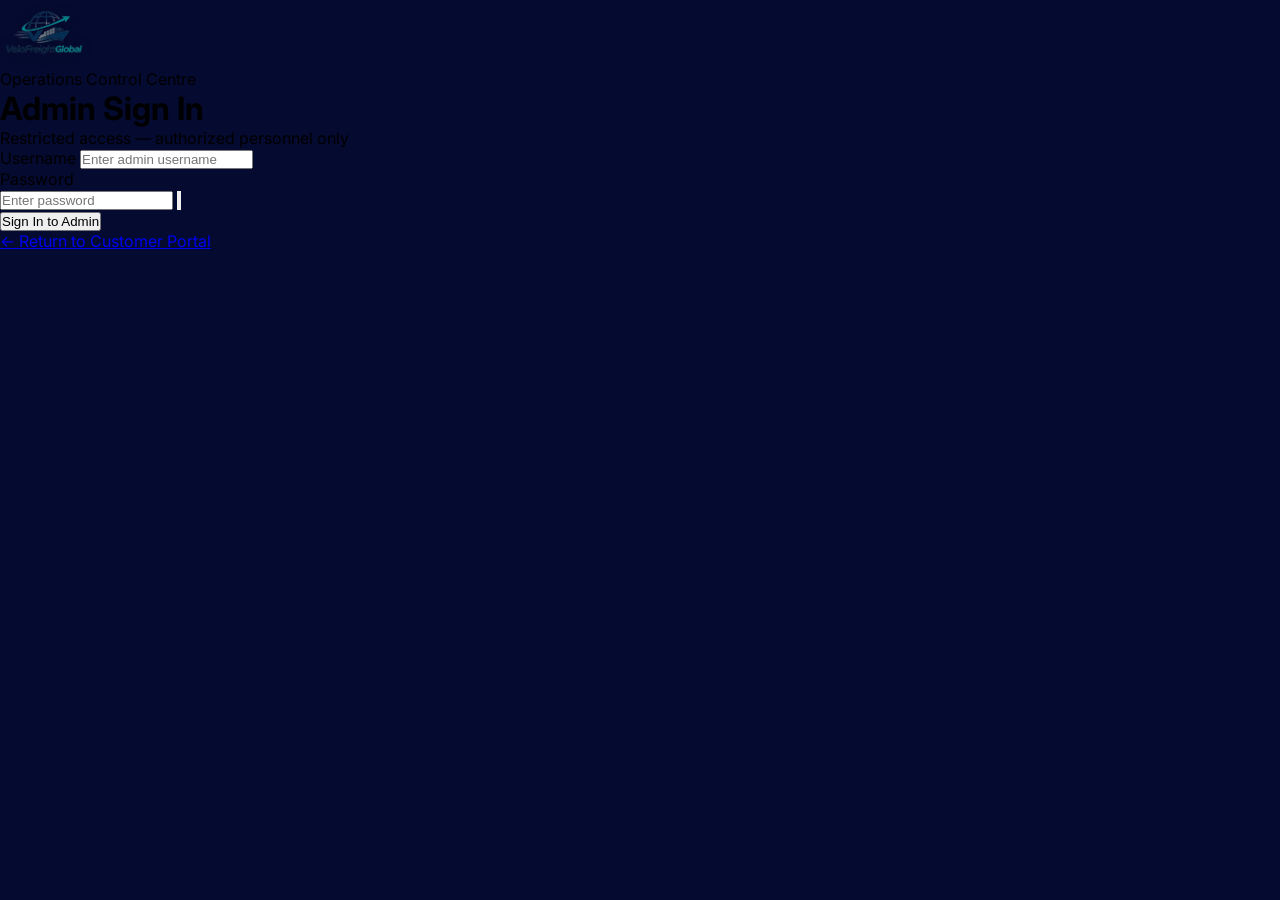
==== commit b9d9bd86: "Add Smartsupp live chat to admin.html" ====
--- a/admin.html
+++ b/admin.html
@@ -1157,6 +1157,17 @@
       });
     });
   </script>
-<!-- Chat widget removed from admin panel -->
+<!-- Smartsupp Live Chat script -->
+<script type="text/javascript">
+var _smartsupp = _smartsupp || {};
+_smartsupp.key = 'f86c26982823650c51e6ec3e5b24589a37ceb448';
+window.smartsupp||(function(d) {
+  var s,c,o=smartsupp=function(){ o._.push(arguments)};o._=[];
+  s=d.getElementsByTagName('script')[0];c=d.createElement('script');
+  c.type='text/javascript';c.charset='utf-8';c.async=true;
+  c.src='https://www.smartsuppchat.com/loader.js?';s.parentNode.insertBefore(c,s);
+})(document);
+</script>
+<noscript>Powered by <a href="https://www.smartsupp.com" target="_blank">Smartsupp</a></noscript>
 </body>
 </html>
--- a/styles.css
+++ b/styles.css
@@ -0,0 +1,252 @@
+/* ============================================================
+   GlobalFreight Trace — Shared Global Stylesheet
+   Companion to the inline design system in index.html
+   ============================================================ */
+
+/* ── Reset ── */
+*, *::before, *::after { box-sizing: border-box; margin: 0; padding: 0; }
+html { scroll-behavior: smooth; }
+
+body {
+  font-family: 'Space Grotesk', 'Inter', sans-serif;
+  -webkit-font-smoothing: antialiased;
+  -moz-osx-font-smoothing: grayscale;
+}
+
+/* ── Custom Scrollbar ── */
+::-webkit-scrollbar       { width: 5px; height: 5px; }
+::-webkit-scrollbar-track { background: #0A192F; }
+::-webkit-scrollbar-thumb { background: rgba(249, 115, 22,0.5); border-radius: 3px; }
+::-webkit-scrollbar-thumb:hover { background: rgba(249, 115, 22,0.8); }
+
+/* ─────────────────────────────────────────────────────────────
+   HERO PARTICLES
+   (generated in HTML as .particle .particle-N)
+───────────────────────────────────────────────────────────── */
+.particle {
+  position: absolute;
+  border-radius: 50%;
+  background: rgba(249, 115, 22, 0.14);
+  animation: floatParticle linear infinite;
+  pointer-events: none;
+}
+
+.particle-1 { width: 8px;  height: 8px;  left: 14%; top: 22%; animation-duration: 12s; animation-delay: 0s; }
+.particle-2 { width: 5px;  height: 5px;  left: 76%; top: 28%; animation-duration: 17s; animation-delay: -3s; }
+.particle-3 { width: 12px; height: 12px; left: 50%; top: 68%; animation-duration: 10s; animation-delay: -5s; background: rgba(249, 115, 22,0.08); }
+.particle-4 { width: 6px;  height: 6px;  left: 32%; top: 60%; animation-duration: 14s; animation-delay: -7s; }
+.particle-5 { width: 9px;  height: 9px;  left: 84%; top: 74%; animation-duration: 19s; animation-delay: -2s; background: rgba(255,255,255,0.06); }
+
+@keyframes floatParticle {
+  0%   { transform: translateY(0)      translateX(0)   rotate(0deg);   opacity: 0; }
+  10%  { opacity: 1; }
+  90%  { opacity: 1; }
+  100% { transform: translateY(-100vh) translateX(40px) rotate(360deg); opacity: 0; }
+}
+
+/* ─────────────────────────────────────────────────────────────
+   SPINNER (shared utility)
+───────────────────────────────────────────────────────────── */
+@keyframes spin { to { transform: rotate(360deg); } }
+
+.spinner {
+  width: 36px; height: 36px;
+  border: 3px solid rgba(249, 115, 22,0.15);
+  border-top-color: #F97316;
+  border-radius: 50%;
+  animation: spin 0.8s linear infinite;
+}
+
+/* ─────────────────────────────────────────────────────────────
+   REVEAL ANIMATE (Intersection Observer driven)
+   — used in all sections
+───────────────────────────────────────────────────────────── */
+.reveal-animate {
+  opacity: 0;
+  transform: translateY(28px);
+  transition: opacity 0.8s cubic-bezier(0.4, 0, 0.2, 1),
+              transform 0.8s cubic-bezier(0.4, 0, 0.2, 1);
+}
+.reveal-animate.revealed { opacity: 1; transform: translateY(0); }
+.reveal-animate:nth-child(2) { transition-delay: 0.1s; }
+.reveal-animate:nth-child(3) { transition-delay: 0.2s; }
+.reveal-animate:nth-child(4) { transition-delay: 0.3s; }
+
+/* ─────────────────────────────────────────────────────────────
+   MAP (Google Maps container)
+───────────────────────────────────────────────────────────── */
+#map {
+  width: 100%;
+  min-height: 350px;
+}
+.gm-style { font-family: 'Space Grotesk', 'Inter', sans-serif !important; }
+
+/* ─────────────────────────────────────────────────────────────
+   TRACKING — MILESTONE ITEMS
+   (rendered dynamically by app.js)
+───────────────────────────────────────────────────────────── */
+.milestone-item {
+  display: flex;
+  gap: 12px;
+  padding: 10px 0;
+  border-bottom: 1px solid rgba(255, 255, 255, 0.05);
+  animation: fadeSlideIn 0.4s ease-out forwards;
+}
+
+@keyframes fadeSlideIn {
+  from { opacity: 0; transform: translateX(-8px); }
+  to   { opacity: 1; transform: translateX(0); }
+}
+
+.milestone-dot {
+  width: 8px;
+  height: 8px;
+  border-radius: 50%;
+  background: #F97316;
+  flex-shrink: 0;
+  margin-top: 6px;
+}
+
+/* ─────────────────────────────────────────────────────────────
+   TRACKING — STATUS STEPPER
+   (rendered dynamically by app.js)
+───────────────────────────────────────────────────────────── */
+.stepper-item {
+  display: flex;
+  gap: 14px;
+  padding-bottom: 20px;
+  position: relative;
+}
+
+.stepper-item:not(:last-child)::before {
+  content: '';
+  position: absolute;
+  left: 17px; top: 36px; bottom: 0;
+  width: 1.5px;
+  background: rgba(255, 255, 255, 0.08);
+}
+
+.stepper-item.active::before,
+.stepper-item.completed::before {
+  background: linear-gradient(180deg, #F97316, rgba(249, 115, 22, 0.15));
+}
+
+.stepper-dot {
+  width: 36px; height: 36px;
+  border-radius: 50%;
+  border: 1.5px solid rgba(255, 255, 255, 0.12);
+  display: flex;
+  align-items: center;
+  justify-content: center;
+  flex-shrink: 0;
+  background: rgba(255, 255, 255, 0.04);
+  transition: all 0.3s ease;
+}
+
+.stepper-item.active .stepper-dot {
+  border-color: #F97316;
+  background: rgba(249, 115, 22, 0.12);
+  box-shadow: 0 0 0 4px rgba(249, 115, 22, 0.08);
+  animation: stepGlow 2s ease-in-out infinite;
+}
+
+.stepper-item.completed .stepper-dot {
+  border-color: #22c55e;
+  background: rgba(34, 197, 94, 0.12);
+}
+
+@keyframes stepGlow {
+  0%, 100% { box-shadow: 0 0 0 4px rgba(249, 115, 22, 0.08); }
+  50%       { box-shadow: 0 0 0 8px rgba(249, 115, 22, 0.03); }
+}
+
+.stepper-content  { flex: 1; padding-top: 6px; }
+.stepper-title    { font-weight: 600; color: rgba(255, 255, 255, 0.9); font-size: 0.85rem; }
+.stepper-subtitle { font-size: 0.72rem; color: rgba(255, 255, 255, 0.4); margin-top: 2px; }
+.stepper-item.pending .stepper-title    { color: rgba(255, 255, 255, 0.3); }
+.stepper-item.pending .stepper-dot      { border-color: rgba(255, 255, 255, 0.08); }
+
+/* ─────────────────────────────────────────────────────────────
+   STATUS CHIPS (used in admin + potentially tracking)
+───────────────────────────────────────────────────────────── */
+.status-chip {
+  display: inline-block;
+  font-size: 0.68rem;
+  font-weight: 700;
+  letter-spacing: 0.06em;
+  text-transform: uppercase;
+  padding: 4px 10px;
+  border-radius: 50px;
+}
+
+.chip-transit   { background: rgba(59, 130, 246, 0.12); color: #93c5fd; border: 1px solid rgba(59,130,246,0.2); }
+.chip-delivered { background: rgba(34, 197, 94, 0.12);  color: #86efac; border: 1px solid rgba(34,197,94,0.2); }
+.chip-pending   { background: rgba(255,255,255,0.06);   color: rgba(255,255,255,0.5); border: 1px solid rgba(255,255,255,0.08); }
+.chip-hold      { background: rgba(249, 115, 22, 0.12);  color: #fda97a; border: 1px solid rgba(249, 115, 22,0.2); }
+.chip-customs   { background: rgba(168, 85, 247, 0.12); color: #d8b4fe; border: 1px solid rgba(168,85,247,0.2); }
+
+/* ─────────────────────────────────────────────────────────────
+   WAYBILL PRINT
+───────────────────────────────────────────────────────────── */
+#waybill-print { display: none; font-family: 'Inter', sans-serif; }
+
+@media print {
+  #navbar, #chat-widget, #hero, #trust-bar,
+  #services, #about, #how-it-works,
+  #quote, #contact, footer { display: none !important; }
+
+  #tracking {
+    display: block !important;
+    background: white !important;
+    padding: 0 !important;
+    color: #0A192F !important;
+  }
+
+  body { background: white !important; }
+
+  #map { min-height: 260px !important; }
+}
+
+/* ─────────────────────────────────────────────────────────────
+   ADMIN PANEL — kept separate, loaded via admin.html
+   (no overrides here — admin.html has its own inline block)
+───────────────────────────────────────────────────────────── */
+
+/* ─────────────────────────────────────────────────────────────
+   UTILITY
+───────────────────────────────────────────────────────────── */
+.hidden  { display: none !important; }
+.sr-only { position: absolute; width: 1px; height: 1px; padding: 0; margin: -1px; overflow: hidden; clip: rect(0,0,0,0); border: 0; }
+
+/* Gradient text */
+.gradient-text {
+  background: linear-gradient(135deg, #F97316, #3B82F6);
+  -webkit-background-clip: text;
+  -webkit-text-fill-color: transparent;
+  background-clip: text;
+}
+
+/* Glassmorphism card */
+.glass-card {
+  background: rgba(255, 255, 255, 0.05);
+  backdrop-filter: blur(20px);
+  -webkit-backdrop-filter: blur(20px);
+  border: 1px solid rgba(255, 255, 255, 0.09);
+  border-radius: 18px;
+}
+
+/* Counter number (font feature) */
+.counter-number,
+[data-count],
+[data-target] {
+  font-variant-numeric: tabular-nums;
+  font-feature-settings: 'tnum';
+}
+
+/* ─────────────────────────────────────────────────────────────
+   MOBILE — shared breakpoints
+───────────────────────────────────────────────────────────── */
+@media (max-width: 768px) {
+  .stepper-dot { width: 30px; height: 30px; }
+  .stepper-item:not(:last-child)::before { left: 14px; }
+}
